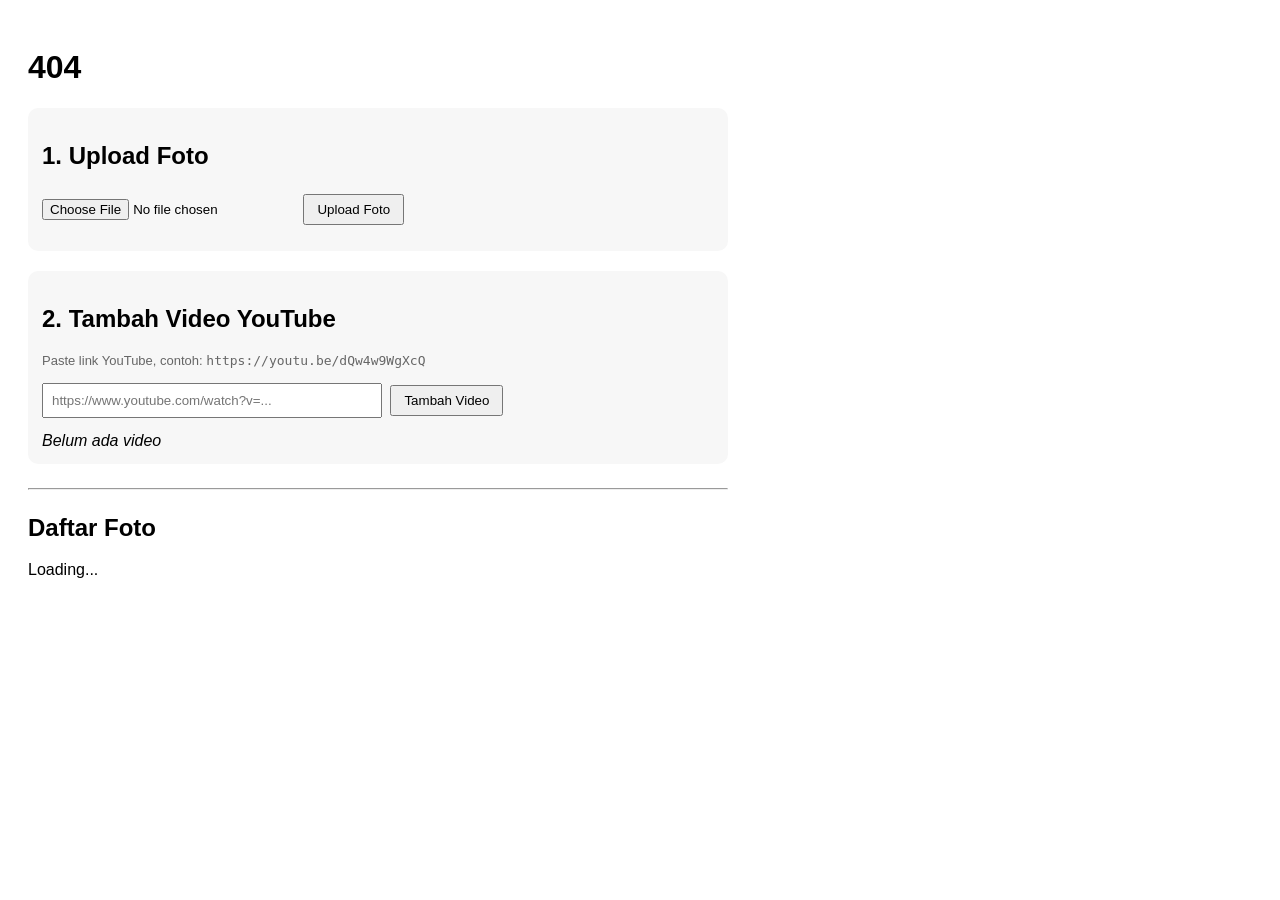
==== admin.html @ 0af46ff2 "admin support youtube" ====
<!DOCTYPE html><html><head><meta charset="UTF-8"><title>Admin Rahasia</title>
<style>body{font-family:sans-serif;padding:20px;max-width:700px}input[type=text]{width:320px;padding:8px}button{padding:6px 12px;margin:4px;cursor:pointer}hr{margin:24px 0}.box{background:#f7f7f7;padding:14px;border-radius:10px;margin-bottom:20px}</style>
</head><body>
<script>if(!location.search.includes("kunci=rifandi123")){document.body.innerHTML="<h1>404</h1>";throw 0}</script>

<div class="box">
<h2>1. Upload Foto</h2>
<input type="file" id="f" accept="image/*"> <button onclick="upFoto()">Upload Foto</button>
<div id="sFoto" style="margin-top:8px"></div>
</div>

<div class="box">
<h2>2. Tambah Video YouTube</h2>
<p style="font-size:13px;color:#666">Paste link YouTube, contoh: <code>https://youtu.be/dQw4w9WgXcQ</code></p>
<input type="text" id="yt" placeholder="https://www.youtube.com/watch?v=..."> <button onclick="addVideo()">Tambah Video</button>
<div id="sVideo" style="margin-top:8px"></div>
<div id="videoList" style="margin-top:12px"></div>
</div>

<hr>
<h2>Daftar Foto</h2><div id="listFoto">Loading...</div>

<script>
const owner='daprilrifandi',repo='portfolio',base='media';
let token=localStorage.getItem('gh_pat');if(!token){token=prompt('Tempel PAT GitHub:');localStorage.setItem('gh_pat',token)}
const toB64=f=>new Promise(r=>{const rd=new FileReader();rd.onload=()=>r(rd.result.split(',')[1]);rd.readAsDataURL(f)});
async function getJson(name){try{const r=await fetch(`https://api.github.com/repos/${owner}/${repo}/contents/${base}/${name}`,{headers:{Authorization:'Bearer '+token}});if(!r.ok)return{data:[],sha:null};const j=await r.json();return{data:JSON.parse(atob(j.content)),sha:j.sha}}catch{return{data:[],sha:null}}}
async function saveJson(name,data,sha){const body={message:'update '+name,content:btoa(JSON.stringify(data))};if(sha)body.sha=sha;const r=await fetch(`https://api.github.com/repos/${owner}/${repo}/contents/${base}/${name}`,{method:'PUT',headers:{Authorization:'Bearer '+token,'Content-Type':'application/json'},body:JSON.stringify(body)});if(!r.ok)throw new Error((await r.json()).message)}
function getYTId(url){const m=url.match(/(?:youtu\.be\/|v=|\/embed\/|shorts\/)([a-zA-Z0-9_-]{11})/);return m?m[1]: (url.length===11?url:null)}

// FOTO
async function upFoto(){const file=document.getElementById('f').files[0];if(!file)return alert('pilih foto');const s=document.getElementById('sFoto');try{s.innerText='Uploading...';const b64=await toB64(file);const nama='foto'+Date.now()+'.'+file.name.split('.').pop();let r=await fetch(`https://api.github.com/repos/${owner}/${repo}/contents/${base}/${nama}`,{method:'PUT',headers:{Authorization:'Bearer '+token},body:JSON.stringify({message:'upload '+nama,content:b64})});if(!r.ok)throw new Error((await r.json()).message);const {data,sha}=await getJson('list.json');data.push(nama);await saveJson('list.json',data,sha);s.innerText='✅ Foto masuk & ikut keacak!';loadFoto()}catch(e){s.innerText='❌ '+e.message}}
async function loadFoto(){const r=await fetch(`https://api.github.com/repos/${owner}/${repo}/contents/${base}`,{headers:{Authorization:'Bearer '+token}});const files=await r.json();document.getElementById('listFoto').innerHTML=files.filter(f=>/\.(jpg|jpeg|png|webp)$/i.test(f.name)).map(f=>`${f.name} <button onclick="delFoto('${f.path}','${f.sha}','${f.name}')">Hapus</button>`).join('<br>')}
async function delFoto(p,sha,name){if(!confirm('Hapus?'))return;await fetch(`https://api.github.com/repos/${owner}/${repo}/contents/${p}`,{method:'DELETE',headers:{Authorization:'Bearer '+token},body:JSON.stringify({message:'del '+name,sha})});const {data,sha:ls}=await getJson('list.json');await saveJson('list.json',data.filter(x=>x!==name),ls);loadFoto()}

// VIDEO
async function addVideo(){const inp=document.getElementById('yt');const id=getYTId(inp.value.trim());const s=document.getElementById('sVideo');if(!id){s.innerText='❌ Link tidak valid';return}try{s.innerText='Menyimpan...';const {data,sha}=await getJson('videos.json');if(data.includes(id)){s.innerText='Sudah ada!';return}data.push(id);await saveJson('videos.json',data,sha);inp.value='';s.innerText='✅ Video ditambahkan!';loadVideo()}catch(e){s.innerText='❌ '+e.message}}
async function loadVideo(){const {data}=await getJson('videos.json');document.getElementById('videoList').innerHTML=data.length?data.map(id=>`<div style="margin:6px 0">https://youtu.be/${id} <button onclick="delVideo('${id}')">Hapus</button></div>`).join(''):'<i>Belum ada video</i>'}
async function delVideo(id){if(!confirm('Hapus video?'))return;const {data,sha}=await getJson('videos.json');await saveJson('videos.json',data.filter(x=>x!==id),sha);loadVideo()}
loadFoto();loadVideo();
</script></body></html>
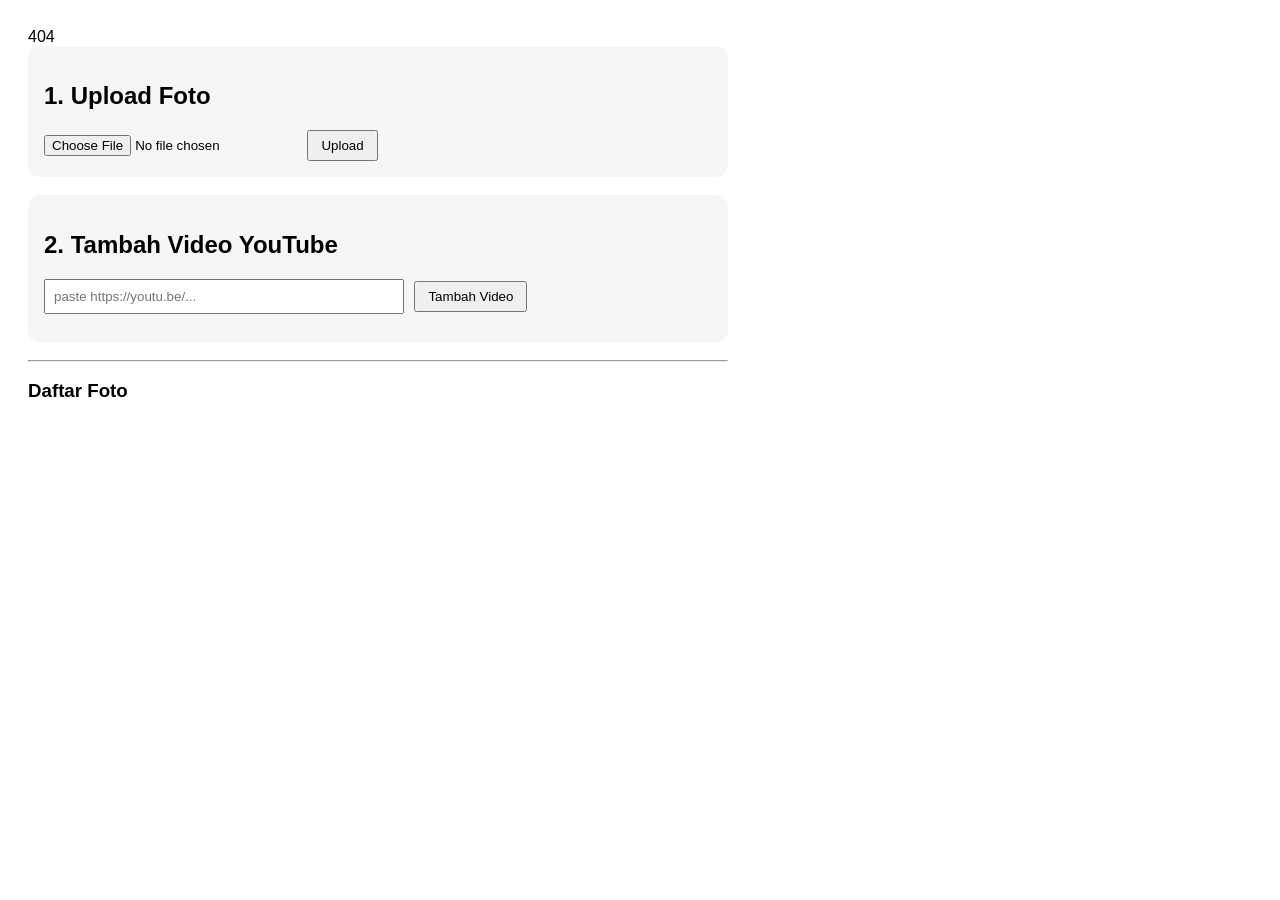
==== commit aa1712d9: "fix video list + hover + autoplay mute" ====
--- a/admin.html
+++ b/admin.html
@@ -1,41 +1,23 @@
-<!DOCTYPE html><html><head><meta charset="UTF-8"><title>Admin Rahasia</title>
-<style>body{font-family:sans-serif;padding:20px;max-width:700px}input[type=text]{width:320px;padding:8px}button{padding:6px 12px;margin:4px;cursor:pointer}hr{margin:24px 0}.box{background:#f7f7f7;padding:14px;border-radius:10px;margin-bottom:20px}</style>
+<!DOCTYPE html><html><head><meta charset="UTF-8"><title>Admin</title>
+<style>body{font-family:sans-serif;padding:20px;max-width:700px}.box{background:#f6f6f7;padding:16px;border-radius:12px;margin-bottom:18px}input[type=text]{width:340px;padding:8px}button{padding:6px 12px;margin-left:6px}</style>
 </head><body>
-<script>if(!location.search.includes("kunci=rifandi123")){document.body.innerHTML="<h1>404</h1>";throw 0}</script>
-
-<div class="box">
-<h2>1. Upload Foto</h2>
-<input type="file" id="f" accept="image/*"> <button onclick="upFoto()">Upload Foto</button>
-<div id="sFoto" style="margin-top:8px"></div>
-</div>
-
-<div class="box">
-<h2>2. Tambah Video YouTube</h2>
-<p style="font-size:13px;color:#666">Paste link YouTube, contoh: <code>https://youtu.be/dQw4w9WgXcQ</code></p>
-<input type="text" id="yt" placeholder="https://www.youtube.com/watch?v=..."> <button onclick="addVideo()">Tambah Video</button>
-<div id="sVideo" style="margin-top:8px"></div>
-<div id="videoList" style="margin-top:12px"></div>
-</div>
-
-<hr>
-<h2>Daftar Foto</h2><div id="listFoto">Loading...</div>
-
+<script>if(!location.search.includes("kunci=rifandi123")){document.body.innerHTML="404";throw 0}</script>
+<div class="box"><h2>1. Upload Foto</h2><input type="file" id="f" accept="image/*"> <button onclick="upFoto()">Upload</button><div id="sF"></div></div>
+<div class="box"><h2>2. Tambah Video YouTube</h2><input type="text" id="yt" placeholder="paste https://youtu.be/..."> <button onclick="addVideo()">Tambah Video</button><div id="sV"></div><div id="vList" style="margin-top:12px"></div></div>
+<hr><h3>Daftar Foto</h3><div id="fList"></div>
 <script>
-const owner='daprilrifandi',repo='portfolio',base='media';
-let token=localStorage.getItem('gh_pat');if(!token){token=prompt('Tempel PAT GitHub:');localStorage.setItem('gh_pat',token)}
+const owner='daprilrifandi',repo='portfolio',base='media';let token=localStorage.getItem('gh_pat');if(!token){token=prompt('PAT:');localStorage.setItem('gh_pat',token)}
 const toB64=f=>new Promise(r=>{const rd=new FileReader();rd.onload=()=>r(rd.result.split(',')[1]);rd.readAsDataURL(f)});
-async function getJson(name){try{const r=await fetch(`https://api.github.com/repos/${owner}/${repo}/contents/${base}/${name}`,{headers:{Authorization:'Bearer '+token}});if(!r.ok)return{data:[],sha:null};const j=await r.json();return{data:JSON.parse(atob(j.content)),sha:j.sha}}catch{return{data:[],sha:null}}}
-async function saveJson(name,data,sha){const body={message:'update '+name,content:btoa(JSON.stringify(data))};if(sha)body.sha=sha;const r=await fetch(`https://api.github.com/repos/${owner}/${repo}/contents/${base}/${name}`,{method:'PUT',headers:{Authorization:'Bearer '+token,'Content-Type':'application/json'},body:JSON.stringify(body)});if(!r.ok)throw new Error((await r.json()).message)}
-function getYTId(url){const m=url.match(/(?:youtu\.be\/|v=|\/embed\/|shorts\/)([a-zA-Z0-9_-]{11})/);return m?m[1]: (url.length===11?url:null)}
-
-// FOTO
-async function upFoto(){const file=document.getElementById('f').files[0];if(!file)return alert('pilih foto');const s=document.getElementById('sFoto');try{s.innerText='Uploading...';const b64=await toB64(file);const nama='foto'+Date.now()+'.'+file.name.split('.').pop();let r=await fetch(`https://api.github.com/repos/${owner}/${repo}/contents/${base}/${nama}`,{method:'PUT',headers:{Authorization:'Bearer '+token},body:JSON.stringify({message:'upload '+nama,content:b64})});if(!r.ok)throw new Error((await r.json()).message);const {data,sha}=await getJson('list.json');data.push(nama);await saveJson('list.json',data,sha);s.innerText='✅ Foto masuk & ikut keacak!';loadFoto()}catch(e){s.innerText='❌ '+e.message}}
-async function loadFoto(){const r=await fetch(`https://api.github.com/repos/${owner}/${repo}/contents/${base}`,{headers:{Authorization:'Bearer '+token}});const files=await r.json();document.getElementById('listFoto').innerHTML=files.filter(f=>/\.(jpg|jpeg|png|webp)$/i.test(f.name)).map(f=>`${f.name} <button onclick="delFoto('${f.path}','${f.sha}','${f.name}')">Hapus</button>`).join('<br>')}
-async function delFoto(p,sha,name){if(!confirm('Hapus?'))return;await fetch(`https://api.github.com/repos/${owner}/${repo}/contents/${p}`,{method:'DELETE',headers:{Authorization:'Bearer '+token},body:JSON.stringify({message:'del '+name,sha})});const {data,sha:ls}=await getJson('list.json');await saveJson('list.json',data.filter(x=>x!==name),ls);loadFoto()}
-
-// VIDEO
-async function addVideo(){const inp=document.getElementById('yt');const id=getYTId(inp.value.trim());const s=document.getElementById('sVideo');if(!id){s.innerText='❌ Link tidak valid';return}try{s.innerText='Menyimpan...';const {data,sha}=await getJson('videos.json');if(data.includes(id)){s.innerText='Sudah ada!';return}data.push(id);await saveJson('videos.json',data,sha);inp.value='';s.innerText='✅ Video ditambahkan!';loadVideo()}catch(e){s.innerText='❌ '+e.message}}
-async function loadVideo(){const {data}=await getJson('videos.json');document.getElementById('videoList').innerHTML=data.length?data.map(id=>`<div style="margin:6px 0">https://youtu.be/${id} <button onclick="delVideo('${id}')">Hapus</button></div>`).join(''):'<i>Belum ada video</i>'}
-async function delVideo(id){if(!confirm('Hapus video?'))return;const {data,sha}=await getJson('videos.json');await saveJson('videos.json',data.filter(x=>x!==id),sha);loadVideo()}
-loadFoto();loadVideo();
+function b64dec(s){return JSON.parse(decodeURIComponent(escape(atob(s.replace(/\s/g,'')))))}
+function b64enc(o){return btoa(unescape(encodeURIComponent(JSON.stringify(o))))}
+async function getJson(n){const r=await fetch(`https://api.github.com/repos/${owner}/${repo}/contents/${base}/${n}`,{headers:{Authorization:'Bearer '+token}});if(!r.ok)return{data:[],sha:null};const j=await r.json();try{return{data:b64dec(j.content),sha:j.sha}}catch{return{data:JSON.parse(atob(j.content.replace(/\s/g,''))),sha:j.sha}}}
+async function saveJson(n,d,sha){const body={message:'update '+n,content:b64enc(d)};if(sha)body.sha=sha;const r=await fetch(`https://api.github.com/repos/${owner}/${repo}/contents/${base}/${n}`,{method:'PUT',headers:{Authorization:'Bearer '+token,'Content-Type':'application/json'},body:JSON.stringify(body)});if(!r.ok)throw new Error((await r.json()).message)}
+function ytId(u){const m=u.match(/(?:youtu\.be\/|v=|embed\/|shorts\/)([A-Za-z0-9_-]{11})/);return m?m[1]:(u.length===11?u:null)}
+async function upFoto(){const f=document.getElementById('f').files[0];if(!f)return;const s=document.getElementById('sF');s.innerText='upload...';const b=await toB64(f);const nm='foto'+Date.now()+'.'+f.name.split('.').pop();let r=await fetch(`https://api.github.com/repos/${owner}/${repo}/contents/${base}/${nm}`,{method:'PUT',headers:{Authorization:'Bearer '+token},body:JSON.stringify({message:'add '+nm,content:b})});if(!r.ok){s.innerText='gagal';return}const {data,sha}=await getJson('list.json');data.push(nm);await saveJson('list.json',data,sha);s.innerText='✅ ok';loadF()}
+async function loadF(){const r=await fetch(`https://api.github.com/repos/${owner}/${repo}/contents/${base}`,{headers:{Authorization:'Bearer '+token}});const a=await r.json();document.getElementById('fList').innerHTML=a.filter(x=>/\.(jpg|jpeg|png|webp)$/i.test(x.name)).map(x=>`${x.name} <button onclick="delF('${x.path}','${x.sha}','${x.name}')">Hapus</button>`).join('<br>')}
+async function delF(p,sha,n){if(!confirm('hapus'))return;await fetch(`https://api.github.com/repos/${owner}/${repo}/contents/${p}`,{method:'DELETE',headers:{Authorization:'Bearer '+token},body:JSON.stringify({message:'del',sha})});const {data,sha:s}=await getJson('list.json');await saveJson('list.json',data.filter(x=>x!==n),s);loadF()}
+async function addVideo(){const i=document.getElementById('yt');const id=ytId(i.value.trim());const s=document.getElementById('sV');if(!id){s.innerText='❌ link salah, pakai link video bukan channel';return}s.innerText='simpan...';const {data,sha}=await getJson('videos.json');if(data.includes(id)){s.innerText='sudah ada';return}data.push(id);await saveJson('videos.json',data,sha);i.value='';s.innerText='✅ video masuk!';loadV()}
+async function loadV(){const {data}=await getJson('videos.json');document.getElementById('vList').innerHTML=data.length?data.map(id=>`<div>https://youtu.be/${id} <button onclick="delV('${id}')">Hapus</button></div>`).join(''):'<i>Belum ada video</i>'}
+async function delV(id){if(!confirm('hapus video?'))return;const {data,sha}=await getJson('videos.json');await saveJson('videos.json',data.filter(x=>x!==id),sha);loadV()}
+loadF();loadV();
 </script></body></html>
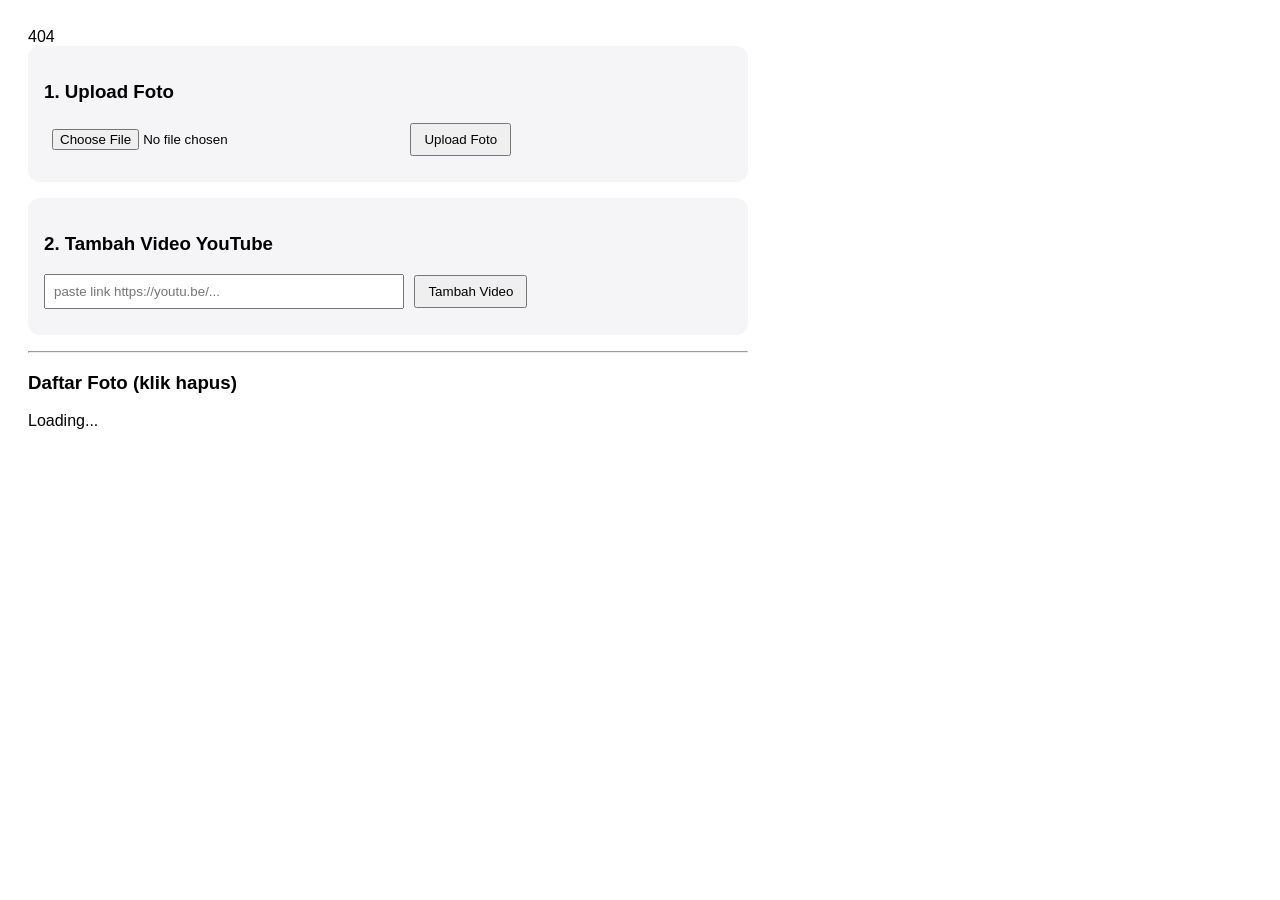
==== commit 667650ac: "admin otomatis final" ====
--- a/admin.html
+++ b/admin.html
@@ -1,23 +1,39 @@
-<!DOCTYPE html><html><head><meta charset="UTF-8"><title>Admin</title>
-<style>body{font-family:sans-serif;padding:20px;max-width:700px}.box{background:#f6f6f7;padding:16px;border-radius:12px;margin-bottom:18px}input[type=text]{width:340px;padding:8px}button{padding:6px 12px;margin-left:6px}</style>
-</head><body>
+<!DOCTYPE html><html><head><meta charset="UTF-8"><title>Admin Otomatis</title><style>body{font-family:sans-serif;padding:20px;max-width:720px}.box{background:#f5f5f7;padding:16px;border-radius:12px;margin-bottom:16px}input{width:340px;padding:8px}button{padding:7px 12px;margin-left:6px;cursor:pointer}</style></head><body>
 <script>if(!location.search.includes("kunci=rifandi123")){document.body.innerHTML="404";throw 0}</script>
-<div class="box"><h2>1. Upload Foto</h2><input type="file" id="f" accept="image/*"> <button onclick="upFoto()">Upload</button><div id="sF"></div></div>
-<div class="box"><h2>2. Tambah Video YouTube</h2><input type="text" id="yt" placeholder="paste https://youtu.be/..."> <button onclick="addVideo()">Tambah Video</button><div id="sV"></div><div id="vList" style="margin-top:12px"></div></div>
-<hr><h3>Daftar Foto</h3><div id="fList"></div>
+
+<div class="box">
+<h3>1. Upload Foto</h3>
+<input type="file" id="f" accept="image/*">
+<button onclick="upF()">Upload Foto</button>
+<div id="sF" style="margin-top:8px;color:blue"></div>
+</div>
+
+<div class="box">
+<h3>2. Tambah Video YouTube</h3>
+<input id="v" type="text" placeholder="paste link https://youtu.be/...">
+<button onclick="addV()">Tambah Video</button>
+<div id="sV" style="margin-top:8px;color:blue"></div>
+<div id="vL" style="margin-top:10px"></div>
+</div>
+
+<hr>
+<h3>Daftar Foto (klik hapus)</h3>
+<div id="fL">Loading...</div>
+
 <script>
-const owner='daprilrifandi',repo='portfolio',base='media';let token=localStorage.getItem('gh_pat');if(!token){token=prompt('PAT:');localStorage.setItem('gh_pat',token)}
+const owner='daprilrifandi',repo='portfolio',folder='media';
+let token=localStorage.getItem('gh_pat');if(!token){token=prompt('Tempel PAT GitHub kamu:');localStorage.setItem('gh_pat',token)}
 const toB64=f=>new Promise(r=>{const rd=new FileReader();rd.onload=()=>r(rd.result.split(',')[1]);rd.readAsDataURL(f)});
-function b64dec(s){return JSON.parse(decodeURIComponent(escape(atob(s.replace(/\s/g,'')))))}
-function b64enc(o){return btoa(unescape(encodeURIComponent(JSON.stringify(o))))}
-async function getJson(n){const r=await fetch(`https://api.github.com/repos/${owner}/${repo}/contents/${base}/${n}`,{headers:{Authorization:'Bearer '+token}});if(!r.ok)return{data:[],sha:null};const j=await r.json();try{return{data:b64dec(j.content),sha:j.sha}}catch{return{data:JSON.parse(atob(j.content.replace(/\s/g,''))),sha:j.sha}}}
-async function saveJson(n,d,sha){const body={message:'update '+n,content:b64enc(d)};if(sha)body.sha=sha;const r=await fetch(`https://api.github.com/repos/${owner}/${repo}/contents/${base}/${n}`,{method:'PUT',headers:{Authorization:'Bearer '+token,'Content-Type':'application/json'},body:JSON.stringify(body)});if(!r.ok)throw new Error((await r.json()).message)}
-function ytId(u){const m=u.match(/(?:youtu\.be\/|v=|embed\/|shorts\/)([A-Za-z0-9_-]{11})/);return m?m[1]:(u.length===11?u:null)}
-async function upFoto(){const f=document.getElementById('f').files[0];if(!f)return;const s=document.getElementById('sF');s.innerText='upload...';const b=await toB64(f);const nm='foto'+Date.now()+'.'+f.name.split('.').pop();let r=await fetch(`https://api.github.com/repos/${owner}/${repo}/contents/${base}/${nm}`,{method:'PUT',headers:{Authorization:'Bearer '+token},body:JSON.stringify({message:'add '+nm,content:b})});if(!r.ok){s.innerText='gagal';return}const {data,sha}=await getJson('list.json');data.push(nm);await saveJson('list.json',data,sha);s.innerText='✅ ok';loadF()}
-async function loadF(){const r=await fetch(`https://api.github.com/repos/${owner}/${repo}/contents/${base}`,{headers:{Authorization:'Bearer '+token}});const a=await r.json();document.getElementById('fList').innerHTML=a.filter(x=>/\.(jpg|jpeg|png|webp)$/i.test(x.name)).map(x=>`${x.name} <button onclick="delF('${x.path}','${x.sha}','${x.name}')">Hapus</button>`).join('<br>')}
-async function delF(p,sha,n){if(!confirm('hapus'))return;await fetch(`https://api.github.com/repos/${owner}/${repo}/contents/${p}`,{method:'DELETE',headers:{Authorization:'Bearer '+token},body:JSON.stringify({message:'del',sha})});const {data,sha:s}=await getJson('list.json');await saveJson('list.json',data.filter(x=>x!==n),s);loadF()}
-async function addVideo(){const i=document.getElementById('yt');const id=ytId(i.value.trim());const s=document.getElementById('sV');if(!id){s.innerText='❌ link salah, pakai link video bukan channel';return}s.innerText='simpan...';const {data,sha}=await getJson('videos.json');if(data.includes(id)){s.innerText='sudah ada';return}data.push(id);await saveJson('videos.json',data,sha);i.value='';s.innerText='✅ video masuk!';loadV()}
-async function loadV(){const {data}=await getJson('videos.json');document.getElementById('vList').innerHTML=data.length?data.map(id=>`<div>https://youtu.be/${id} <button onclick="delV('${id}')">Hapus</button></div>`).join(''):'<i>Belum ada video</i>'}
-async function delV(id){if(!confirm('hapus video?'))return;const {data,sha}=await getJson('videos.json');await saveJson('videos.json',data.filter(x=>x!==id),sha);loadV()}
-loadF();loadV();
+const enc=o=>btoa(unescape(encodeURIComponent(JSON.stringify(o))));
+const dec=s=>JSON.parse(decodeURIComponent(escape(atob(s.replace(/\s/g,''))))));
+async function getJSON(nama){const r=await fetch(`https://api.github.com/repos/${owner}/${repo}/contents/${folder}/${nama}`,{headers:{Authorization:'Bearer '+token}});if(!r.ok)return{data:nama==='videos.json'?[]:[],sha:null};const j=await r.json();return{data:dec(j.content),sha:j.sha}}
+async function saveJSON(nama,data,sha){const body={message:'auto update '+nama,content:enc(data)};if(sha)body.sha=sha;await fetch(`https://api.github.com/repos/${owner}/${repo}/contents/${folder}/${nama}`,{method:'PUT',headers:{Authorization:'Bearer '+token,'Content-Type':'application/json'},body:JSON.stringify(body)})}
+function ambilIdYT(url){const m=url.match(/(?:youtu\.be\/|v=|embed\/|shorts\/)([A-Za-z0-9_-]{11})/);return m?m[1]:(url.length===11?url:null)}
+
+async function upF(){const file=document.getElementById('f').files[0];if(!file)return alert('pilih foto dulu');document.getElementById('sF').innerText='lagi upload...';const b64=await toB64(file);const namaBaru='foto'+Date.now()+'.'+file.name.split('.').pop();await fetch(`https://api.github.com/repos/${owner}/${repo}/contents/${folder}/${namaBaru}`,{method:'PUT',headers:{Authorization:'Bearer '+token},body:JSON.stringify({message:'upload '+namaBaru,content:b64})});const {data,sha}=await getJSON('list.json');data.push(namaBaru);await saveJSON('list.json',[...new Set(data)],sha);document.getElementById('sF').innerText='✅ Beres! Foto otomatis masuk ke halaman utama (tunggu 1 menit)';loadAll()}
+async function hapusFoto(path,sha,nama){if(!confirm('hapus '+nama+'?'))return;await fetch(`https://api.github.com/repos/${owner}/${repo}/contents/${path}`,{method:'DELETE',headers:{Authorization:'Bearer '+token},body:JSON.stringify({message:'hapus '+nama,sha})});const {data,sha:sh}=await getJSON('list.json');await saveJSON('list.json',data.filter(x=>x!==nama),sh);loadAll()}
+async function addV(){const id=ambilIdYT(document.getElementById('v').value.trim());const s=document.getElementById('sV');if(!id){s.innerText='❌ Link harus link VIDEO YouTube ya, bukan channel';return}s.innerText='menyimpan...';const {data,sha}=await getJSON('videos.json');const list=data.map(x=>typeof x==='string'?{type:'yt',id:x}:x);if(list.find(x=>x.id===id)){s.innerText='video sudah ada';return}list.push({type:'yt',id});await saveJSON('videos.json',list,sha);document.getElementById('v').value='';s.innerText='✅ Video masuk otomatis!';loadAll()}
+async function hapusVideo(id){if(!confirm('hapus video?'))return;const {data,sha}=await getJSON('videos.json');const list=data.map(x=>typeof x==='string'?{type:'yt',id:x}:x);await saveJSON('videos.json',list.filter(x=>x.id!==id),sha);loadAll()}
+async function loadAll(){const r=await fetch(`https://api.github.com/repos/${owner}/${repo}/contents/${folder}`,{headers:{Authorization:'Bearer '+token}});const files=await r.json();document.getElementById('fL').innerHTML=files.filter(f=>/\.jpg|\.jpeg|\.png|\.webp/i.test(f.name)).map(f=>`${f.name} <button onclick="hapusFoto('${f.path}','${f.sha}','${f.name}')">Hapus</button>`).join('<br>');const {data}=await getJSON('videos.json');const list=data.map(x=>typeof x==='string'?{type:'yt',id:x}:x);document.getElementById('vL').innerHTML=list.length?list.map(x=>`https://youtu.be/${x.id} <button onclick="hapusVideo('${x.id}')">Hapus</button>`).join('<br>'):'Belum ada video';}
+loadAll();
 </script></body></html>
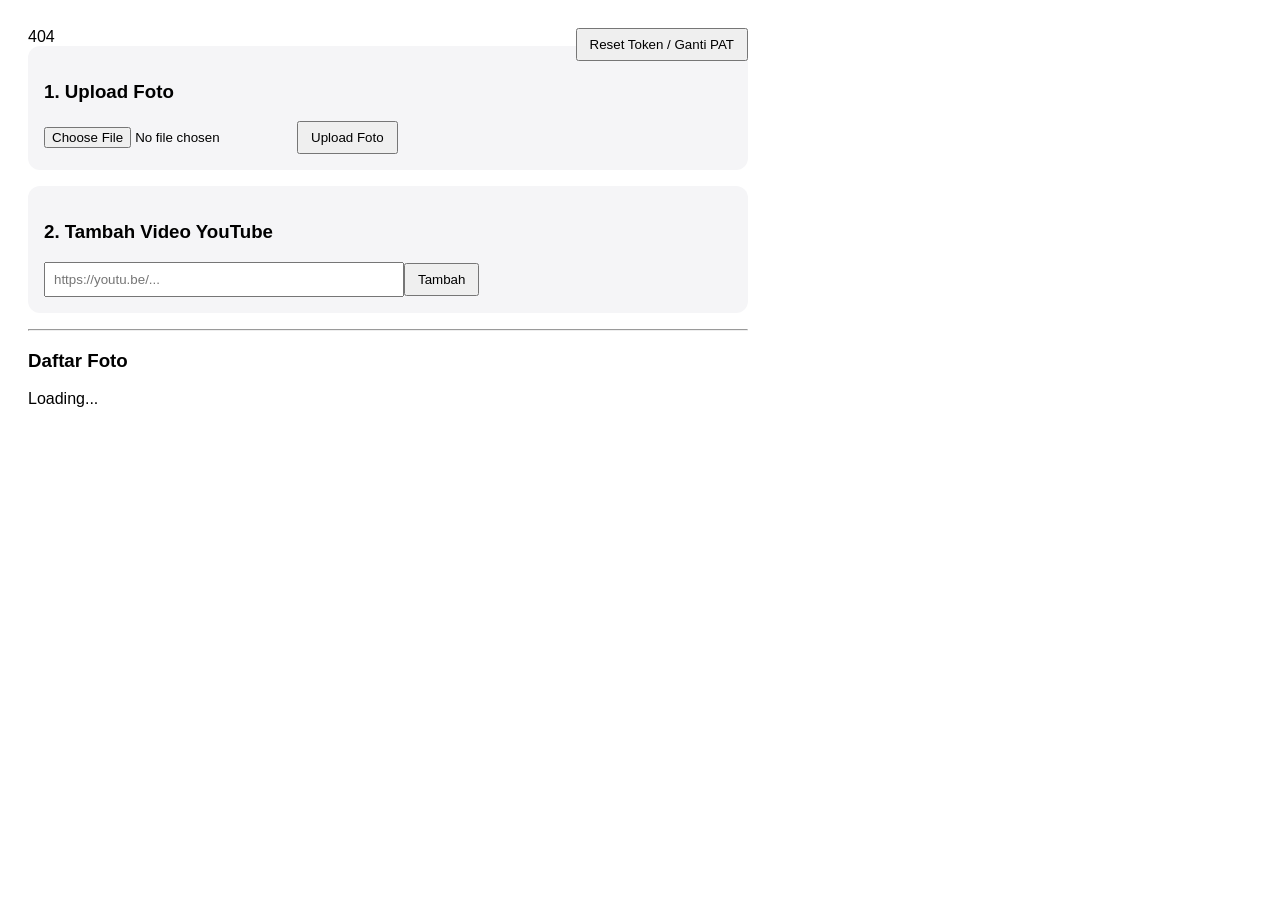
==== commit 5c6d7177: "fix admin loading + token" ====
--- a/admin.html
+++ b/admin.html
@@ -1,39 +1,25 @@
-<!DOCTYPE html><html><head><meta charset="UTF-8"><title>Admin Otomatis</title><style>body{font-family:sans-serif;padding:20px;max-width:720px}.box{background:#f5f5f7;padding:16px;border-radius:12px;margin-bottom:16px}input{width:340px;padding:8px}button{padding:7px 12px;margin-left:6px;cursor:pointer}</style></head><body>
+<!DOCTYPE html><html><head><meta charset="UTF-8"><title>Admin Otomatis</title><style>body{font-family:sans-serif;padding:20px;max-width:720px}.box{background:#f5f5f7;padding:16px;border-radius:12px;margin-bottom:16px}button{padding:7px 12px;cursor:pointer}.err{background:#ffe0e0;padding:10px;border-radius:8px;margin:10px 0;color:#a00;display:none}</style></head><body>
 <script>if(!location.search.includes("kunci=rifandi123")){document.body.innerHTML="404";throw 0}</script>
-
-<div class="box">
-<h3>1. Upload Foto</h3>
-<input type="file" id="f" accept="image/*">
-<button onclick="upF()">Upload Foto</button>
-<div id="sF" style="margin-top:8px;color:blue"></div>
-</div>
-
-<div class="box">
-<h3>2. Tambah Video YouTube</h3>
-<input id="v" type="text" placeholder="paste link https://youtu.be/...">
-<button onclick="addV()">Tambah Video</button>
-<div id="sV" style="margin-top:8px;color:blue"></div>
-<div id="vL" style="margin-top:10px"></div>
-</div>
-
-<hr>
-<h3>Daftar Foto (klik hapus)</h3>
-<div id="fL">Loading...</div>
-
+<div id="err" class="err"></div>
+<button onclick="resetToken()" style="float:right">Reset Token / Ganti PAT</button>
+<div class="box"><h3>1. Upload Foto</h3><input type="file" id="f" accept="image/*"><button onclick="upF()">Upload Foto</button><div id="sF"></div></div>
+<div class="box"><h3>2. Tambah Video YouTube</h3><input id="v" type="text" style="width:340px;padding:8px" placeholder="https://youtu.be/..."><button onclick="addV()">Tambah</button><div id="sV"></div><div id="vL"></div></div>
+<hr><h3>Daftar Foto</h3><div id="fL">Loading...</div>
 <script>
 const owner='daprilrifandi',repo='portfolio',folder='media';
-let token=localStorage.getItem('gh_pat');if(!token){token=prompt('Tempel PAT GitHub kamu:');localStorage.setItem('gh_pat',token)}
+function getToken(){let t=localStorage.getItem('gh_pat');if(!t){t=prompt('Tempel PAT baru ghp_... :');if(t){localStorage.setItem('gh_pat',t);return t}throw new Error('Batal')}return t}
+function resetToken(){localStorage.removeItem('gh_pat');alert('Token dihapus, refresh halaman dan tempel PAT baru');location.reload()}
+function showErr(m){const e=document.getElementById('err');e.style.display='block';e.innerHTML=m+' <button onclick="resetToken()">Reset Token</button>'}
 const toB64=f=>new Promise(r=>{const rd=new FileReader();rd.onload=()=>r(rd.result.split(',')[1]);rd.readAsDataURL(f)});
-const enc=o=>btoa(unescape(encodeURIComponent(JSON.stringify(o))));
-const dec=s=>JSON.parse(decodeURIComponent(escape(atob(s.replace(/\s/g,''))))));
-async function getJSON(nama){const r=await fetch(`https://api.github.com/repos/${owner}/${repo}/contents/${folder}/${nama}`,{headers:{Authorization:'Bearer '+token}});if(!r.ok)return{data:nama==='videos.json'?[]:[],sha:null};const j=await r.json();return{data:dec(j.content),sha:j.sha}}
-async function saveJSON(nama,data,sha){const body={message:'auto update '+nama,content:enc(data)};if(sha)body.sha=sha;await fetch(`https://api.github.com/repos/${owner}/${repo}/contents/${folder}/${nama}`,{method:'PUT',headers:{Authorization:'Bearer '+token,'Content-Type':'application/json'},body:JSON.stringify(body)})}
-function ambilIdYT(url){const m=url.match(/(?:youtu\.be\/|v=|embed\/|shorts\/)([A-Za-z0-9_-]{11})/);return m?m[1]:(url.length===11?url:null)}
-
-async function upF(){const file=document.getElementById('f').files[0];if(!file)return alert('pilih foto dulu');document.getElementById('sF').innerText='lagi upload...';const b64=await toB64(file);const namaBaru='foto'+Date.now()+'.'+file.name.split('.').pop();await fetch(`https://api.github.com/repos/${owner}/${repo}/contents/${folder}/${namaBaru}`,{method:'PUT',headers:{Authorization:'Bearer '+token},body:JSON.stringify({message:'upload '+namaBaru,content:b64})});const {data,sha}=await getJSON('list.json');data.push(namaBaru);await saveJSON('list.json',[...new Set(data)],sha);document.getElementById('sF').innerText='✅ Beres! Foto otomatis masuk ke halaman utama (tunggu 1 menit)';loadAll()}
-async function hapusFoto(path,sha,nama){if(!confirm('hapus '+nama+'?'))return;await fetch(`https://api.github.com/repos/${owner}/${repo}/contents/${path}`,{method:'DELETE',headers:{Authorization:'Bearer '+token},body:JSON.stringify({message:'hapus '+nama,sha})});const {data,sha:sh}=await getJSON('list.json');await saveJSON('list.json',data.filter(x=>x!==nama),sh);loadAll()}
-async function addV(){const id=ambilIdYT(document.getElementById('v').value.trim());const s=document.getElementById('sV');if(!id){s.innerText='❌ Link harus link VIDEO YouTube ya, bukan channel';return}s.innerText='menyimpan...';const {data,sha}=await getJSON('videos.json');const list=data.map(x=>typeof x==='string'?{type:'yt',id:x}:x);if(list.find(x=>x.id===id)){s.innerText='video sudah ada';return}list.push({type:'yt',id});await saveJSON('videos.json',list,sha);document.getElementById('v').value='';s.innerText='✅ Video masuk otomatis!';loadAll()}
-async function hapusVideo(id){if(!confirm('hapus video?'))return;const {data,sha}=await getJSON('videos.json');const list=data.map(x=>typeof x==='string'?{type:'yt',id:x}:x);await saveJSON('videos.json',list.filter(x=>x.id!==id),sha);loadAll()}
-async function loadAll(){const r=await fetch(`https://api.github.com/repos/${owner}/${repo}/contents/${folder}`,{headers:{Authorization:'Bearer '+token}});const files=await r.json();document.getElementById('fL').innerHTML=files.filter(f=>/\.jpg|\.jpeg|\.png|\.webp/i.test(f.name)).map(f=>`${f.name} <button onclick="hapusFoto('${f.path}','${f.sha}','${f.name}')">Hapus</button>`).join('<br>');const {data}=await getJSON('videos.json');const list=data.map(x=>typeof x==='string'?{type:'yt',id:x}:x);document.getElementById('vL').innerHTML=list.length?list.map(x=>`https://youtu.be/${x.id} <button onclick="hapusVideo('${x.id}')">Hapus</button>`).join('<br>'):'Belum ada video';}
+const enc=o=>btoa(unescape(encodeURIComponent(JSON.stringify(o))));const dec=s=>JSON.parse(decodeURIComponent(escape(atob(s.replace(/\s/g,''))))));
+async function gh(path,opt={}){const t=getToken();const r=await fetch(`https://api.github.com/repos/${owner}/${repo}/contents/${path}`,{...opt,headers:{...(opt.headers||{}),Authorization:`token ${t}`,Accept:'application/vnd.github.v3+json'}});if(!r.ok){const j=await r.json().catch(()=>({}));throw new Error(j.message||r.statusText)}return r.json()}
+async function getJSON(n){try{const j=await gh(`${folder}/${n}`);return{data:dec(j.content),sha:j.sha}}catch(e){if(e.message.includes('404'))return{data:n==='videos.json'?[]:[],sha:null};throw e}}
+async function saveJSON(n,d,sh){const b={message:'auto '+n,content:enc(d)};if(sh)b.sha=sh;const t=getToken();await fetch(`https://api.github.com/repos/${owner}/${repo}/contents/${folder}/${n}`,{method:'PUT',headers:{Authorization:`token ${t}`,'Content-Type':'application/json'},body:JSON.stringify(b)})}
+function yt(u){const m=u.match(/(?:youtu\.be\/|v=|embed\/|shorts\/)([A-Za-z0-9_-]{11})/);return m?m[1]:(u.length===11?u:null)}
+async function upF(){try{const file=document.getElementById('f').files[0];if(!file)return;document.getElementById('sF').innerText='upload...';const b64=await toB64(file);const nm='foto'+Date.now()+'.'+file.name.split('.').pop();const t=getToken();await fetch(`https://api.github.com/repos/${owner}/${repo}/contents/${folder}/${nm}`,{method:'PUT',headers:{Authorization:`token ${t}`},body:JSON.stringify({message:'add '+nm,content:b64})});const {data,sha}=await getJSON('list.json');data.push(nm);await saveJSON('list.json',[...new Set(data)],sha);document.getElementById('sF').innerText='✅ Beres!';loadAll()}catch(e){showErr('Upload gagal: '+e.message)}}
+async function hapusFoto(path,sha,nama){if(!confirm('hapus '+nama+'?'))return;try{const t=getToken();await fetch(`https://api.github.com/repos/${owner}/${repo}/contents/${path}`,{method:'DELETE',headers:{Authorization:`token ${t}`},body:JSON.stringify({message:'del '+nama,sha})});const {data,sha:sh}=await getJSON('list.json');await saveJSON('list.json',data.filter(x=>x!==nama),sh);loadAll()}catch(e){showErr(e.message)}}
+async function addV(){try{const id=yt(document.getElementById('v').value.trim());if(!id){document.getElementById('sV').innerText='Link harus video YouTube';return}const {data,sha}=await getJSON('videos.json');const list=data.map(x=>typeof x==='string'?{type:'yt',id:x}:x);if(list.find(x=>x.id===id))return;list.push({type:'yt',id});await saveJSON('videos.json',list,sha);document.getElementById('v').value='';loadAll()}catch(e){showErr(e.message)}}
+async function hapusVideo(id){try{const {data,sha}=await getJSON('videos.json');const list=data.map(x=>typeof x==='string'?{type:'yt',id:x}:x);await saveJSON('videos.json',list.filter(x=>x.id!==id),sha);loadAll()}catch(e){showErr(e.message)}}
+async function loadAll(){try{const t=getToken();const r=await fetch(`https://api.github.com/repos/${owner}/${repo}/contents/${folder}`,{headers:{Authorization:`token ${t}`}});if(!r.ok)throw new Error('Gagal baca media: '+(await r.json()).message);const files=await r.json();document.getElementById('fL').innerHTML=files.filter(f=>/\.jpg|\.jpeg|\.png|\.webp/i.test(f.name)).map(f=>`${f.name} <button onclick="hapusFoto('${f.path}','${f.sha}','${f.name}')">Hapus</button>`).join('<br>')||'Kosong';const {data}=await getJSON('videos.json');const list=data.map(x=>typeof x==='string'?{type:'yt',id:x}:x);document.getElementById('vL').innerHTML=list.map(x=>`https://youtu.be/${x.id} <button onclick="hapusVideo('${x.id}')">Hapus</button>`).join('<br>');document.getElementById('err').style.display='none';}catch(e){document.getElementById('fL').innerHTML='Gagal load';showErr('Error: '+e.message+' — PAT salah / expired. Klik Reset Token.');}}
 loadAll();
 </script></body></html>
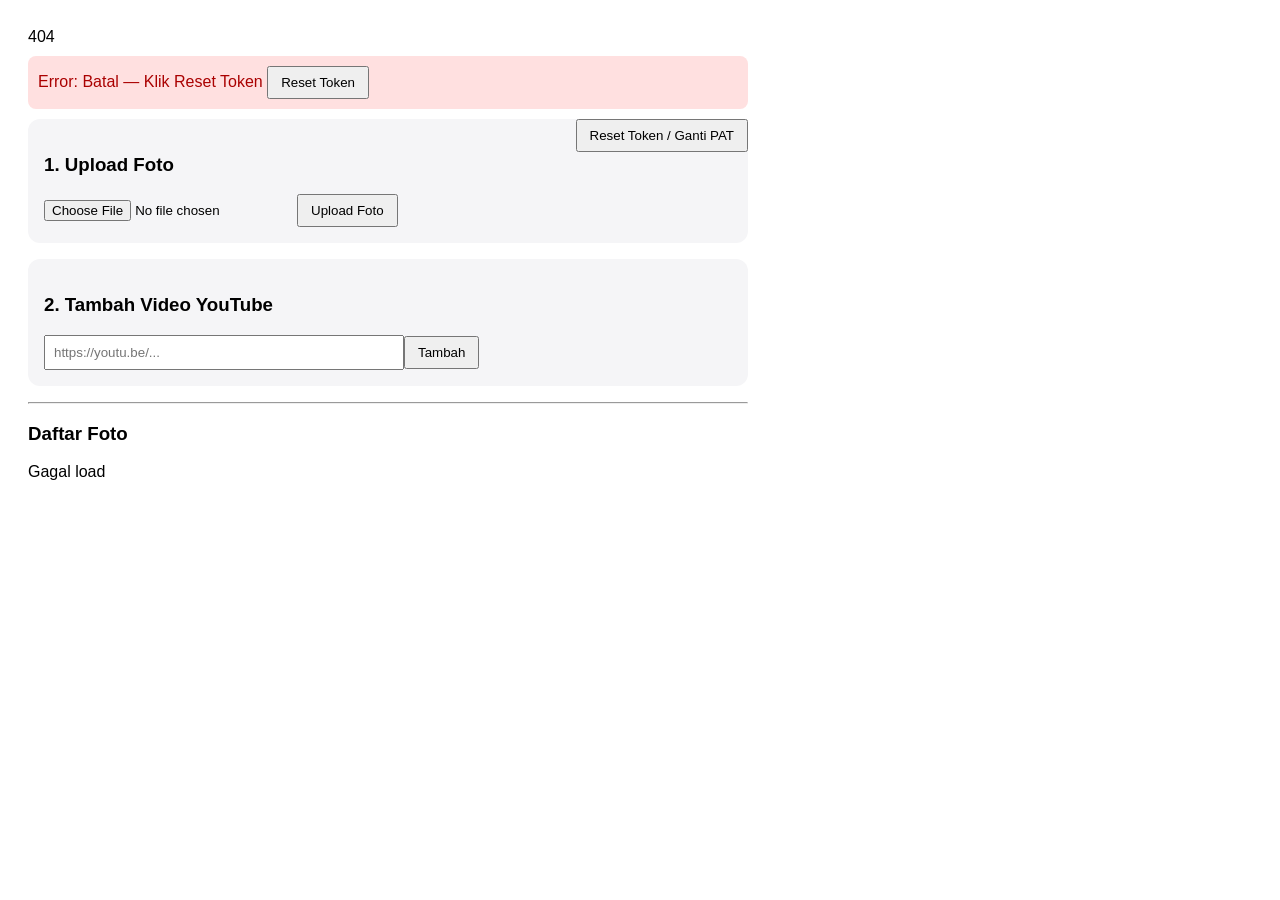
==== commit a2641f78: "fix syntax" ====
--- a/admin.html
+++ b/admin.html
@@ -11,7 +11,8 @@
 function resetToken(){localStorage.removeItem('gh_pat');alert('Token dihapus, refresh halaman dan tempel PAT baru');location.reload()}
 function showErr(m){const e=document.getElementById('err');e.style.display='block';e.innerHTML=m+' <button onclick="resetToken()">Reset Token</button>'}
 const toB64=f=>new Promise(r=>{const rd=new FileReader();rd.onload=()=>r(rd.result.split(',')[1]);rd.readAsDataURL(f)});
-const enc=o=>btoa(unescape(encodeURIComponent(JSON.stringify(o))));const dec=s=>JSON.parse(decodeURIComponent(escape(atob(s.replace(/\s/g,''))))));
+const enc=o=>btoa(unescape(encodeURIComponent(JSON.stringify(o))));
+const dec=s=>JSON.parse(decodeURIComponent(escape(atob(s.replace(/\s/g,'')))));
 async function gh(path,opt={}){const t=getToken();const r=await fetch(`https://api.github.com/repos/${owner}/${repo}/contents/${path}`,{...opt,headers:{...(opt.headers||{}),Authorization:`token ${t}`,Accept:'application/vnd.github.v3+json'}});if(!r.ok){const j=await r.json().catch(()=>({}));throw new Error(j.message||r.statusText)}return r.json()}
 async function getJSON(n){try{const j=await gh(`${folder}/${n}`);return{data:dec(j.content),sha:j.sha}}catch(e){if(e.message.includes('404'))return{data:n==='videos.json'?[]:[],sha:null};throw e}}
 async function saveJSON(n,d,sh){const b={message:'auto '+n,content:enc(d)};if(sh)b.sha=sh;const t=getToken();await fetch(`https://api.github.com/repos/${owner}/${repo}/contents/${folder}/${n}`,{method:'PUT',headers:{Authorization:`token ${t}`,'Content-Type':'application/json'},body:JSON.stringify(b)})}
@@ -20,6 +21,6 @@
 async function hapusFoto(path,sha,nama){if(!confirm('hapus '+nama+'?'))return;try{const t=getToken();await fetch(`https://api.github.com/repos/${owner}/${repo}/contents/${path}`,{method:'DELETE',headers:{Authorization:`token ${t}`},body:JSON.stringify({message:'del '+nama,sha})});const {data,sha:sh}=await getJSON('list.json');await saveJSON('list.json',data.filter(x=>x!==nama),sh);loadAll()}catch(e){showErr(e.message)}}
 async function addV(){try{const id=yt(document.getElementById('v').value.trim());if(!id){document.getElementById('sV').innerText='Link harus video YouTube';return}const {data,sha}=await getJSON('videos.json');const list=data.map(x=>typeof x==='string'?{type:'yt',id:x}:x);if(list.find(x=>x.id===id))return;list.push({type:'yt',id});await saveJSON('videos.json',list,sha);document.getElementById('v').value='';loadAll()}catch(e){showErr(e.message)}}
 async function hapusVideo(id){try{const {data,sha}=await getJSON('videos.json');const list=data.map(x=>typeof x==='string'?{type:'yt',id:x}:x);await saveJSON('videos.json',list.filter(x=>x.id!==id),sha);loadAll()}catch(e){showErr(e.message)}}
-async function loadAll(){try{const t=getToken();const r=await fetch(`https://api.github.com/repos/${owner}/${repo}/contents/${folder}`,{headers:{Authorization:`token ${t}`}});if(!r.ok)throw new Error('Gagal baca media: '+(await r.json()).message);const files=await r.json();document.getElementById('fL').innerHTML=files.filter(f=>/\.jpg|\.jpeg|\.png|\.webp/i.test(f.name)).map(f=>`${f.name} <button onclick="hapusFoto('${f.path}','${f.sha}','${f.name}')">Hapus</button>`).join('<br>')||'Kosong';const {data}=await getJSON('videos.json');const list=data.map(x=>typeof x==='string'?{type:'yt',id:x}:x);document.getElementById('vL').innerHTML=list.map(x=>`https://youtu.be/${x.id} <button onclick="hapusVideo('${x.id}')">Hapus</button>`).join('<br>');document.getElementById('err').style.display='none';}catch(e){document.getElementById('fL').innerHTML='Gagal load';showErr('Error: '+e.message+' — PAT salah / expired. Klik Reset Token.');}}
+async function loadAll(){try{const t=getToken();const r=await fetch(`https://api.github.com/repos/${owner}/${repo}/contents/${folder}`,{headers:{Authorization:`token ${t}`}});if(!r.ok)throw new Error('Gagal baca media: '+(await r.json()).message);const files=await r.json();document.getElementById('fL').innerHTML=files.filter(f=>/\.jpg|\.jpeg|\.png|\.webp/i.test(f.name)).map(f=>`${f.name} <button onclick="hapusFoto('${f.path}','${f.sha}','${f.name}')">Hapus</button>`).join('<br>')||'Kosong';const {data}=await getJSON('videos.json');const list=data.map(x=>typeof x==='string'?{type:'yt',id:x}:x);document.getElementById('vL').innerHTML=list.map(x=>`https://youtu.be/${x.id} <button onclick="hapusVideo('${x.id}')">Hapus</button>`).join('<br>');document.getElementById('err').style.display='none';}catch(e){document.getElementById('fL').innerHTML='Gagal load';showErr('Error: '+e.message+' — Klik Reset Token');}}
 loadAll();
 </script></body></html>
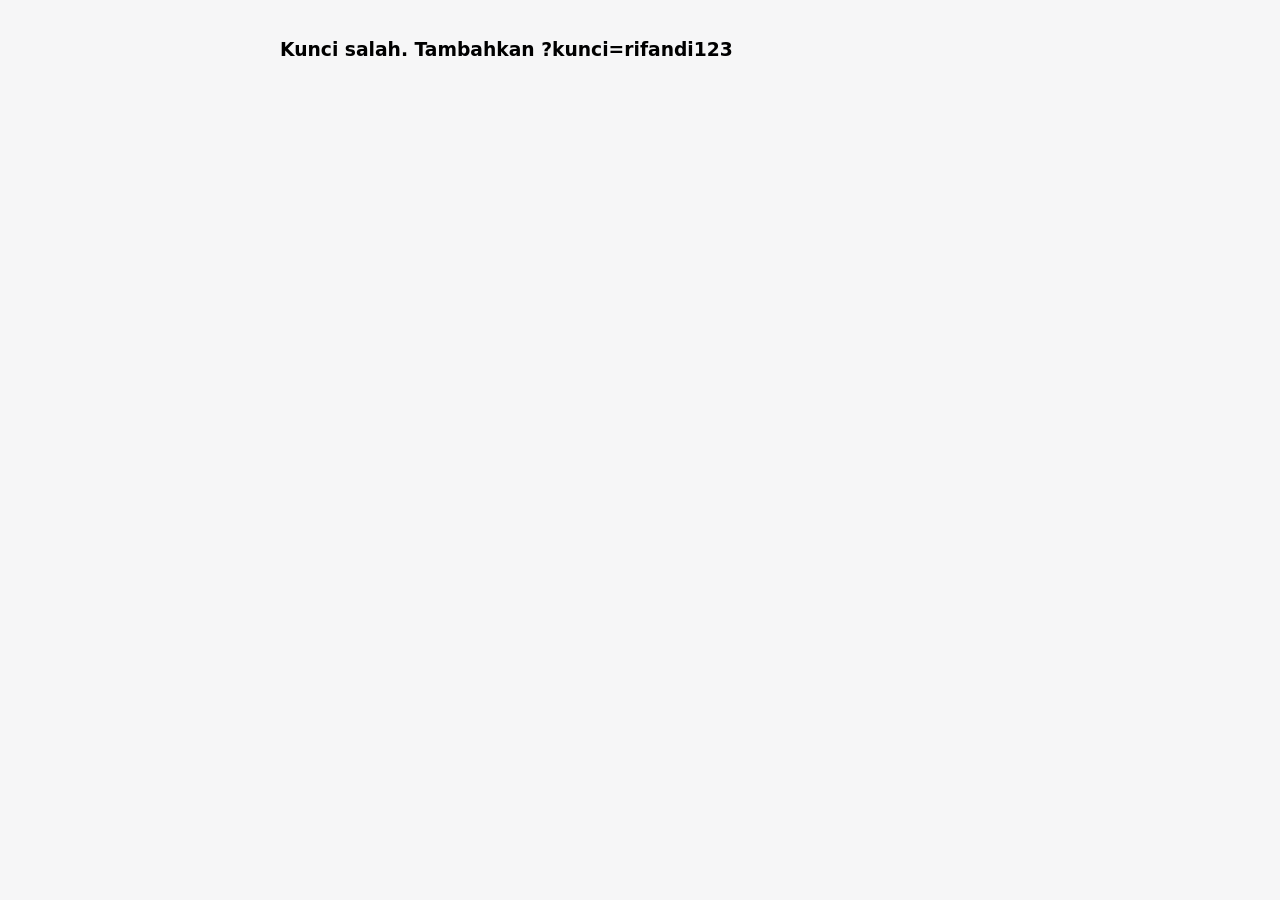
==== commit c6319101: "fix admin biar baca format string" ====
--- a/admin.html
+++ b/admin.html
@@ -1,26 +1,77 @@
-<!DOCTYPE html><html><head><meta charset="UTF-8"><title>Admin Otomatis</title><style>body{font-family:sans-serif;padding:20px;max-width:720px}.box{background:#f5f5f7;padding:16px;border-radius:12px;margin-bottom:16px}button{padding:7px 12px;cursor:pointer}.err{background:#ffe0e0;padding:10px;border-radius:8px;margin:10px 0;color:#a00;display:none}</style></head><body>
-<script>if(!location.search.includes("kunci=rifandi123")){document.body.innerHTML="404";throw 0}</script>
-<div id="err" class="err"></div>
-<button onclick="resetToken()" style="float:right">Reset Token / Ganti PAT</button>
-<div class="box"><h3>1. Upload Foto</h3><input type="file" id="f" accept="image/*"><button onclick="upF()">Upload Foto</button><div id="sF"></div></div>
-<div class="box"><h3>2. Tambah Video YouTube</h3><input id="v" type="text" style="width:340px;padding:8px" placeholder="https://youtu.be/..."><button onclick="addV()">Tambah</button><div id="sV"></div><div id="vL"></div></div>
-<hr><h3>Daftar Foto</h3><div id="fL">Loading...</div>
+<!DOCTYPE html>
+<html lang="id">
+<head>
+<meta charset="UTF-8"><meta name="viewport" content="width=device-width,initial-scale=1">
+<title>Admin Otomatis - Fix</title>
+<style>
+body{font-family:system-ui;background:#f6f6f7;padding:20px;max-width:720px;margin:auto}
+.card{background:#fff;border-radius:16px;padding:20px;box-shadow:0 4px 20px rgba(0,0,0,.06);margin-bottom:20px}
+input{width:100%;padding:12px;border:1px solid #ddd;border-radius:10px;margin:8px 0}
+button{padding:10px 16px;border:0;border-radius:10px;font-weight:600;cursor:pointer}
+.btn{background:#111;color:#fff}.btn-del{background:#ffe0e0;color:#a00;margin-left:8px}
+.item{display:flex;align-items:center;justify-content:space-between;padding:10px 0;border-bottom:1px solid #eee}
+.thumb{width:120px;height:68px;background:#000;border-radius:8px;object-fit:cover}
+small{color:#888}
+</style>
+</head>
+<body>
+<h2>Admin Portfolio - Rifandi (Fixed)</h2>
+<div class="card">
+<h3>1. Daftar Video Saat Ini</h3>
+<div id="list">Loading...</div>
+<small>Format baru: array string ID 11 huruf, kompatibel dengan halaman utama kamu.</small>
+</div>
+<div class="card">
+<h3>2. Tambah Video YouTube</h3>
+<input id="url" placeholder="https://www.youtube.com/watch?v=JD0W2RYtv58">
+<button class="btn" id="add">Tambah</button>
+<div id="msg" style="margin-top:10px"></div>
+</div>
 <script>
-const owner='daprilrifandi',repo='portfolio',folder='media';
-function getToken(){let t=localStorage.getItem('gh_pat');if(!t){t=prompt('Tempel PAT baru ghp_... :');if(t){localStorage.setItem('gh_pat',t);return t}throw new Error('Batal')}return t}
-function resetToken(){localStorage.removeItem('gh_pat');alert('Token dihapus, refresh halaman dan tempel PAT baru');location.reload()}
-function showErr(m){const e=document.getElementById('err');e.style.display='block';e.innerHTML=m+' <button onclick="resetToken()">Reset Token</button>'}
-const toB64=f=>new Promise(r=>{const rd=new FileReader();rd.onload=()=>r(rd.result.split(',')[1]);rd.readAsDataURL(f)});
-const enc=o=>btoa(unescape(encodeURIComponent(JSON.stringify(o))));
-const dec=s=>JSON.parse(decodeURIComponent(escape(atob(s.replace(/\s/g,'')))));
-async function gh(path,opt={}){const t=getToken();const r=await fetch(`https://api.github.com/repos/${owner}/${repo}/contents/${path}`,{...opt,headers:{...(opt.headers||{}),Authorization:`token ${t}`,Accept:'application/vnd.github.v3+json'}});if(!r.ok){const j=await r.json().catch(()=>({}));throw new Error(j.message||r.statusText)}return r.json()}
-async function getJSON(n){try{const j=await gh(`${folder}/${n}`);return{data:dec(j.content),sha:j.sha}}catch(e){if(e.message.includes('404'))return{data:n==='videos.json'?[]:[],sha:null};throw e}}
-async function saveJSON(n,d,sh){const b={message:'auto '+n,content:enc(d)};if(sh)b.sha=sh;const t=getToken();await fetch(`https://api.github.com/repos/${owner}/${repo}/contents/${folder}/${n}`,{method:'PUT',headers:{Authorization:`token ${t}`,'Content-Type':'application/json'},body:JSON.stringify(b)})}
-function yt(u){const m=u.match(/(?:youtu\.be\/|v=|embed\/|shorts\/)([A-Za-z0-9_-]{11})/);return m?m[1]:(u.length===11?u:null)}
-async function upF(){try{const file=document.getElementById('f').files[0];if(!file)return;document.getElementById('sF').innerText='upload...';const b64=await toB64(file);const nm='foto'+Date.now()+'.'+file.name.split('.').pop();const t=getToken();await fetch(`https://api.github.com/repos/${owner}/${repo}/contents/${folder}/${nm}`,{method:'PUT',headers:{Authorization:`token ${t}`},body:JSON.stringify({message:'add '+nm,content:b64})});const {data,sha}=await getJSON('list.json');data.push(nm);await saveJSON('list.json',[...new Set(data)],sha);document.getElementById('sF').innerText='✅ Beres!';loadAll()}catch(e){showErr('Upload gagal: '+e.message)}}
-async function hapusFoto(path,sha,nama){if(!confirm('hapus '+nama+'?'))return;try{const t=getToken();await fetch(`https://api.github.com/repos/${owner}/${repo}/contents/${path}`,{method:'DELETE',headers:{Authorization:`token ${t}`},body:JSON.stringify({message:'del '+nama,sha})});const {data,sha:sh}=await getJSON('list.json');await saveJSON('list.json',data.filter(x=>x!==nama),sh);loadAll()}catch(e){showErr(e.message)}}
-async function addV(){try{const id=yt(document.getElementById('v').value.trim());if(!id){document.getElementById('sV').innerText='Link harus video YouTube';return}const {data,sha}=await getJSON('videos.json');const list=data.map(x=>typeof x==='string'?{type:'yt',id:x}:x);if(list.find(x=>x.id===id))return;list.push({type:'yt',id});await saveJSON('videos.json',list,sha);document.getElementById('v').value='';loadAll()}catch(e){showErr(e.message)}}
-async function hapusVideo(id){try{const {data,sha}=await getJSON('videos.json');const list=data.map(x=>typeof x==='string'?{type:'yt',id:x}:x);await saveJSON('videos.json',list.filter(x=>x.id!==id),sha);loadAll()}catch(e){showErr(e.message)}}
-async function loadAll(){try{const t=getToken();const r=await fetch(`https://api.github.com/repos/${owner}/${repo}/contents/${folder}`,{headers:{Authorization:`token ${t}`}});if(!r.ok)throw new Error('Gagal baca media: '+(await r.json()).message);const files=await r.json();document.getElementById('fL').innerHTML=files.filter(f=>/\.jpg|\.jpeg|\.png|\.webp/i.test(f.name)).map(f=>`${f.name} <button onclick="hapusFoto('${f.path}','${f.sha}','${f.name}')">Hapus</button>`).join('<br>')||'Kosong';const {data}=await getJSON('videos.json');const list=data.map(x=>typeof x==='string'?{type:'yt',id:x}:x);document.getElementById('vL').innerHTML=list.map(x=>`https://youtu.be/${x.id} <button onclick="hapusVideo('${x.id}')">Hapus</button>`).join('<br>');document.getElementById('err').style.display='none';}catch(e){document.getElementById('fL').innerHTML='Gagal load';showErr('Error: '+e.message+' — Klik Reset Token');}}
-loadAll();
-</script></body></html>+const OWNER='daprilrifandi', REPO='portfolio', BRANCH='main', PATH='media/videos.json';
+const TOKEN_KEY='gh_token'; const KUNCI='rifandi123';
+const q=new URLSearchParams(location.search); if(q.get('kunci')!==KUNCI){document.body.innerHTML='<h3>Kunci salah. Tambahkan ?kunci=rifandi123</h3>'; throw '';}
+function getToken(){let t=localStorage.getItem(TOKEN_KEY); if(!t){t=prompt('Paste GitHub Token (ghp_...) sekali aja:'); if(t){localStorage.setItem(TOKEN_KEY,t.trim())}} return t?.trim()}
+function yt(u){const m=u.match(/(?:youtu\.be\/|v=|embed\/|shorts\/)([A-Za-z0-9_-]{11})/); return m?m[1]:null}
+async function gh(path, method='GET', body, token){
+ const url=`https://api.github.com/repos/${OWNER}/${REPO}/contents/${path}${method==='GET'?'?ref='+BRANCH:''}`;
+ const r=await fetch(url,{method,headers:{Authorization:'Bearer '+token,Accept:'application/vnd.github.v3+json','Content-Type':'application/json'},body:body?JSON.stringify(body):undefined});
+ if(!r.ok) throw new Error(await r.text()); return r.json();
+}
+async function load(){
+ const token=getToken(); if(!token) return;
+ try{
+  const j=await gh(PATH,'GET',null,token);
+  const data=JSON.parse(atob(j.content.replace(/\n/g,'')));
+  // normalisasi: bisa string atau object
+  const ids=(Array.isArray(data)?data:[]).map(v=> typeof v==='string'?v : (v.id||v.url||'')).filter(Boolean);
+  const div=document.getElementById('list'); div.innerHTML='';
+  if(ids.length===0) div.innerHTML='<small>Belum ada video</small>';
+  ids.forEach((id,i)=>{
+    const row=document.createElement('div'); row.className='item';
+    row.innerHTML=`<div style="display:flex;gap:12px;align-items:center"><img class="thumb" src="https://img.youtube.com/vi/${id}/mqdefault.jpg"><div><b>${id}</b><br><small>youtube.com/watch?v=${id}</small></div></div><button class="btn-del">Hapus</button>`;
+    row.querySelector('button').onclick=async()=>{
+      if(!confirm('Hapus '+id+'?')) return;
+      const newIds=ids.filter((_,idx)=>idx!==i);
+      await save(newIds, j.sha);
+    };
+    div.appendChild(row);
+  });
+  window._sha=j.sha; window._ids=ids;
+ }catch(e){ document.getElementById('list').innerHTML='<small>videos.json belum ada / kosong. Tambah baru aja.</small>'; window._sha=null; window._ids=[]; }
+}
+async function save(ids, sha){
+ const token=getToken(); const content=btoa(unescape(encodeURIComponent(JSON.stringify(ids,null,2))));
+ const body={message:`update videos via admin fix`, content, branch:BRANCH}; if(sha) body.sha=sha;
+ await gh(PATH,'PUT',body,token); document.getElementById('msg').textContent='Berhasil! Tunggu 2 menit lalu refresh halaman utama ?v=baru'; setTimeout(load,1000);
+}
+document.getElementById('add').onclick=async()=>{
+ const u=document.getElementById('url').value.trim(); const id=yt(u);
+ if(!id){alert('Link YouTube tidak valid. Pakai link dengan v= 11 huruf'); return;}
+ const ids=window._ids||[]; if(ids.includes(id)){alert('Video sudah ada'); return;}
+ ids.unshift(id); await save(ids, window._sha);
+};
+load();
+</script>
+</body>
+</html>
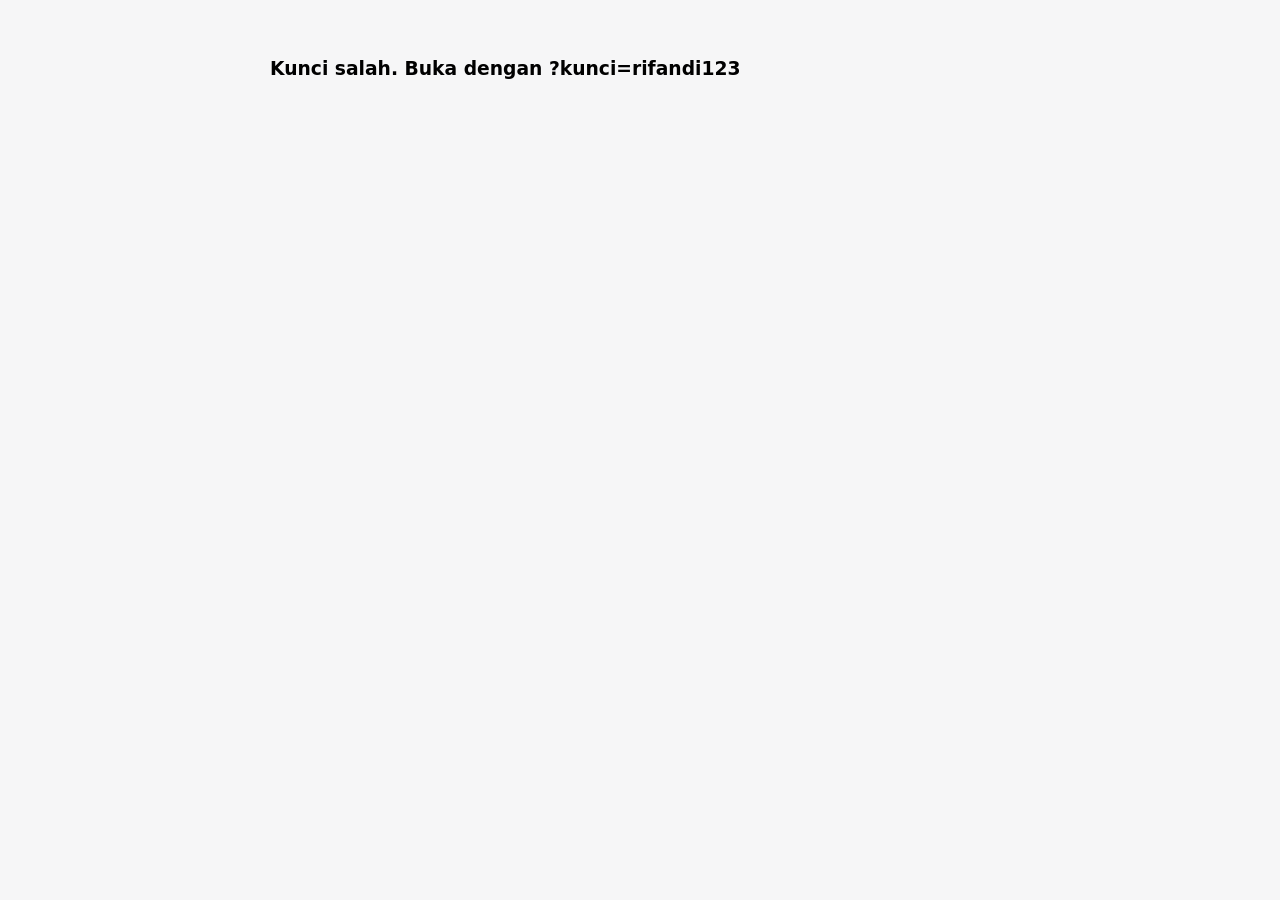
==== commit 497e9644: "final fix sinkron foto video" ====
--- a/admin.html
+++ b/admin.html
@@ -2,76 +2,149 @@
 <html lang="id">
 <head>
 <meta charset="UTF-8"><meta name="viewport" content="width=device-width,initial-scale=1">
-<title>Admin Otomatis - Fix</title>
+<title>Admin Portfolio - Lengkap Fixed</title>
 <style>
-body{font-family:system-ui;background:#f6f6f7;padding:20px;max-width:720px;margin:auto}
-.card{background:#fff;border-radius:16px;padding:20px;box-shadow:0 4px 20px rgba(0,0,0,.06);margin-bottom:20px}
-input{width:100%;padding:12px;border:1px solid #ddd;border-radius:10px;margin:8px 0}
-button{padding:10px 16px;border:0;border-radius:10px;font-weight:600;cursor:pointer}
-.btn{background:#111;color:#fff}.btn-del{background:#ffe0e0;color:#a00;margin-left:8px}
-.item{display:flex;align-items:center;justify-content:space-between;padding:10px 0;border-bottom:1px solid #eee}
-.thumb{width:120px;height:68px;background:#000;border-radius:8px;object-fit:cover}
+body{font-family:system-ui,-apple-system;background:#f6f6f7;padding:18px;max-width:820px;margin:auto}
+.card{background:#fff;border-radius:18px;padding:20px;box-shadow:0 8px 30px rgba(0,0,0,.06);margin-bottom:20px}
+h2{margin:0 0 10px} h3{margin:0 0 12px}
+input,button{font:inherit}
+input[type=text],input[type=file]{width:100%;padding:12px;border:1px solid #ddd;border-radius:12px;margin:8px 0;box-sizing:border-box}
+.btn{padding:10px 16px;border:0;border-radius:12px;font-weight:700;cursor:pointer;background:#111;color:#fff}
+.btn-del{background:#ffe3e3;color:#b00020;padding:6px 12px;border-radius:10px;border:0;cursor:pointer;font-weight:600}
+.grid{display:grid;grid-template-columns:repeat(auto-fill,minmax(120px,1fr));gap:12px}
+.item{position:relative;border:1px solid #eee;border-radius:12px;overflow:hidden;background:#fafafa}
+.item img{width:100%;height:120px;object-fit:cover;display:block}
+.item .meta{padding:8px;font-size:12px;display:flex;justify-content:space-between;align-items:center}
+.vlist{display:flex;flex-direction:column;gap:12px}
+.vitem{display:flex;gap:12px;align-items:center;padding:10px;border:1px solid #eee;border-radius:12px}
+.vthumb{width:140px;height:78px;border-radius:8px;object-fit:cover;background:#000}
 small{color:#888}
 </style>
 </head>
 <body>
-<h2>Admin Portfolio - Rifandi (Fixed)</h2>
+<h2>Admin Portofolio - Rifandi (Lengkap)</h2>
+
 <div class="card">
-<h3>1. Daftar Video Saat Ini</h3>
-<div id="list">Loading...</div>
-<small>Format baru: array string ID 11 huruf, kompatibel dengan halaman utama kamu.</small>
+<h3>1. Foto Saat Ini</h3>
+<div id="photoGrid" class="grid">Loading...</div>
 </div>
+
 <div class="card">
-<h3>2. Tambah Video YouTube</h3>
-<input id="url" placeholder="https://www.youtube.com/watch?v=JD0W2RYtv58">
-<button class="btn" id="add">Tambah</button>
-<div id="msg" style="margin-top:10px"></div>
+<h3>2. Tambah Foto Baru</h3>
+<input type="file" id="photoFile" accept="image/*">
+<button class="btn" id="photoAdd">Upload Foto</button>
+<div id="photoMsg" style="margin-top:10px"><small>Pilih foto > Upload. Otomatis masuk ke halaman utama 2 menit kemudian.</small></div>
 </div>
+
+<div class="card">
+<h3>3. Video Saat Ini</h3>
+<div id="videoList" class="vlist">Loading...</div>
+</div>
+
+<div class="card">
+<h3>4. Tambah Video YouTube</h3>
+<input type="text" id="ytUrl" placeholder="https://www.youtube.com/watch?v=JD0W2RYtv58">
+<button class="btn" id="ytAdd">Tambah Video</button>
+<div id="ytMsg" style="margin-top:10px"></div>
+</div>
+
 <script>
-const OWNER='daprilrifandi', REPO='portfolio', BRANCH='main', PATH='media/videos.json';
-const TOKEN_KEY='gh_token'; const KUNCI='rifandi123';
-const q=new URLSearchParams(location.search); if(q.get('kunci')!==KUNCI){document.body.innerHTML='<h3>Kunci salah. Tambahkan ?kunci=rifandi123</h3>'; throw '';}
-function getToken(){let t=localStorage.getItem(TOKEN_KEY); if(!t){t=prompt('Paste GitHub Token (ghp_...) sekali aja:'); if(t){localStorage.setItem(TOKEN_KEY,t.trim())}} return t?.trim()}
-function yt(u){const m=u.match(/(?:youtu\.be\/|v=|embed\/|shorts\/)([A-Za-z0-9_-]{11})/); return m?m[1]:null}
+const OWNER='daprilrifandi', REPO='portfolio', BRANCH='main';
+const PHOTOS_JSON='media/photos.json', VIDEOS_JSON='media/videos.json';
+const TOKEN_KEY='gh_token', KUNCI='rifandi123';
+const qs=new URLSearchParams(location.search); if(qs.get('kunci')!==KUNCI){document.body.innerHTML='<h3 style="padding:40px">Kunci salah. Buka dengan ?kunci=rifandi123</h3>'; throw '';}
+
+function getToken(){let t=localStorage.getItem(TOKEN_KEY); if(!t){t=prompt('Paste GitHub Token (ghp_...) sekali aja:'); if(t) localStorage.setItem(TOKEN_KEY,t.trim())} return t?.trim()}
+function ytId(u){const m=u.match(/(?:youtu\.be\/|v=|embed\/|shorts\/)([A-Za-z0-9_-]{11})/);return m?m[1]:null}
 async function gh(path, method='GET', body, token){
  const url=`https://api.github.com/repos/${OWNER}/${REPO}/contents/${path}${method==='GET'?'?ref='+BRANCH:''}`;
  const r=await fetch(url,{method,headers:{Authorization:'Bearer '+token,Accept:'application/vnd.github.v3+json','Content-Type':'application/json'},body:body?JSON.stringify(body):undefined});
- if(!r.ok) throw new Error(await r.text()); return r.json();
+ if(!r.ok){const t=await r.text(); throw new Error(t)} return r.json();
 }
-async function load(){
+function b64Encode(str){return btoa(unescape(encodeURIComponent(str)))}
+function b64Decode(b){return decodeURIComponent(escape(atob(b.replace(/\n/g,''))))}
+
+// PHOTOS
+async function loadPhotos(){
  const token=getToken(); if(!token) return;
  try{
-  const j=await gh(PATH,'GET',null,token);
-  const data=JSON.parse(atob(j.content.replace(/\n/g,'')));
-  // normalisasi: bisa string atau object
-  const ids=(Array.isArray(data)?data:[]).map(v=> typeof v==='string'?v : (v.id||v.url||'')).filter(Boolean);
-  const div=document.getElementById('list'); div.innerHTML='';
+  const j=await gh(PHOTOS_JSON,'GET',null,token);
+  const arr=JSON.parse(b64Decode(j.content));
+  const list=Array.isArray(arr)?arr:[];
+  const grid=document.getElementById('photoGrid'); grid.innerHTML='';
+  if(list.length===0) grid.innerHTML='<small>Belum ada foto</small>';
+  list.forEach((it,idx)=>{
+    const url=typeof it==='string'?it:(it.url||it.src||'');
+    const div=document.createElement('div'); div.className='item';
+    div.innerHTML=`<img src="${url.startsWith('http')?url:'https://daprilrifandi.github.io/portfolio/'+url}"><div class="meta"><small>${idx+1}</small><button class="btn-del">Hapus</button></div>`;
+    div.querySelector('button').onclick=async()=>{
+      if(!confirm('Hapus foto ini?')) return;
+      const newList=list.filter((_,i)=>i!==idx);
+      await savePhotos(newList, j.sha);
+    };
+    grid.appendChild(div);
+  });
+  window._photoSha=j.sha; window._photoList=list;
+ }catch(e){document.getElementById('photoGrid').innerHTML='<small>photos.json belum ada, upload foto pertama untuk membuat.</small>'; window._photoSha=null; window._photoList=[];}
+}
+async function savePhotos(list, sha){
+ const token=getToken(); const content=b64Encode(JSON.stringify(list,null,2));
+ const body={message:'update photos.json via admin lengkap',content,branch:BRANCH}; if(sha) body.sha=sha;
+ await gh(PHOTOS_JSON,'PUT',body,token); document.getElementById('photoMsg').textContent='Berhasil! Tunggu 2 menit lalu refresh halaman utama ?v=baru'; loadPhotos();
+}
+document.getElementById('photoAdd').onclick=async()=>{
+ const file=document.getElementById('photoFile').files[0]; if(!file){alert('Pilih foto dulu');return;}
+ const token=getToken(); if(!token) return;
+ document.getElementById('photoMsg').textContent='Uploading...';
+ const reader=new FileReader();
+ reader.onload=async()=>{
+   try{
+    const base64=reader.result.split(',')[1];
+    const safeName=file.name.replace(/[^a-zA-Z0-9.\-_]/g,'-');
+    const fname=`${Date.now()}-${safeName}`;
+    const path=`media/photos/${fname}`;
+    await gh(path,'PUT',{message:`upload ${fname}`,content:base64,branch:BRANCH},token);
+    // update json
+    let list=window._photoList||[]; let sha=window._photoSha;
+    // reload sha if null (file might not exist)
+    if(!sha){ try{const j=await gh(PHOTOS_JSON,'GET',null,token); sha=j.sha; list=JSON.parse(b64Decode(j.content));}catch{}}
+    const newUrl=`media/photos/${fname}`;
+    list.unshift(newUrl);
+    await savePhotos(list, sha);
+   }catch(err){alert('Gagal upload: '+err.message); document.getElementById('photoMsg').textContent='Gagal: '+err.message}
+ };
+ reader.readAsDataURL(file);
+};
+
+// VIDEOS
+async function loadVideos(){
+ const token=getToken(); if(!token) return;
+ try{
+  const j=await gh(VIDEOS_JSON,'GET',null,token);
+  const data=JSON.parse(b64Decode(j.content));
+  const ids=(Array.isArray(data)?data:[]).map(v=>typeof v==='string'?v:(v.id||v.url||'')).filter(Boolean);
+  const div=document.getElementById('videoList'); div.innerHTML='';
   if(ids.length===0) div.innerHTML='<small>Belum ada video</small>';
   ids.forEach((id,i)=>{
-    const row=document.createElement('div'); row.className='item';
-    row.innerHTML=`<div style="display:flex;gap:12px;align-items:center"><img class="thumb" src="https://img.youtube.com/vi/${id}/mqdefault.jpg"><div><b>${id}</b><br><small>youtube.com/watch?v=${id}</small></div></div><button class="btn-del">Hapus</button>`;
-    row.querySelector('button').onclick=async()=>{
-      if(!confirm('Hapus '+id+'?')) return;
-      const newIds=ids.filter((_,idx)=>idx!==i);
-      await save(newIds, j.sha);
-    };
+    const row=document.createElement('div'); row.className='vitem';
+    row.innerHTML=`<img class="vthumb" src="https://img.youtube.com/vi/${id}/mqdefault.jpg"><div style="flex:1"><b>${id}</b><br><small>youtube.com/watch?v=${id}</small></div><button class="btn-del">Hapus</button>`;
+    row.querySelector('button').onclick=async()=>{ if(!confirm('Hapus '+id+'?')) return; const n=ids.filter((_,ix)=>ix!==i); await saveVideos(n,j.sha); };
     div.appendChild(row);
   });
-  window._sha=j.sha; window._ids=ids;
- }catch(e){ document.getElementById('list').innerHTML='<small>videos.json belum ada / kosong. Tambah baru aja.</small>'; window._sha=null; window._ids=[]; }
+  window._videoSha=j.sha; window._videoIds=ids;
+ }catch(e){document.getElementById('videoList').innerHTML='<small>videos.json kosong</small>'; window._videoSha=null; window._videoIds=[];}
 }
-async function save(ids, sha){
- const token=getToken(); const content=btoa(unescape(encodeURIComponent(JSON.stringify(ids,null,2))));
- const body={message:`update videos via admin fix`, content, branch:BRANCH}; if(sha) body.sha=sha;
- await gh(PATH,'PUT',body,token); document.getElementById('msg').textContent='Berhasil! Tunggu 2 menit lalu refresh halaman utama ?v=baru'; setTimeout(load,1000);
+async function saveVideos(ids, sha){
+ const token=getToken(); const content=b64Encode(JSON.stringify(ids,null,2));
+ const body={message:'update videos.json via admin lengkap',content,branch:BRANCH}; if(sha) body.sha=sha;
+ await gh(VIDEOS_JSON,'PUT',body,token); document.getElementById('ytMsg').textContent='Berhasil! Tunggu 2 menit lalu refresh halaman utama'; loadVideos();
 }
-document.getElementById('add').onclick=async()=>{
- const u=document.getElementById('url').value.trim(); const id=yt(u);
- if(!id){alert('Link YouTube tidak valid. Pakai link dengan v= 11 huruf'); return;}
- const ids=window._ids||[]; if(ids.includes(id)){alert('Video sudah ada'); return;}
- ids.unshift(id); await save(ids, window._sha);
+document.getElementById('ytAdd').onclick=async()=>{
+ const u=document.getElementById('ytUrl').value.trim(); const id=ytId(u); if(!id){alert('Link tidak valid. Harus ada v= dengan 11 huruf');return;}
+ const ids=window._videoIds||[]; if(ids.includes(id)){alert('Sudah ada');return;} ids.unshift(id); await saveVideos(ids, window._videoSha);
 };
-load();
+
+loadPhotos(); loadVideos();
 </script>
 </body>
 </html>
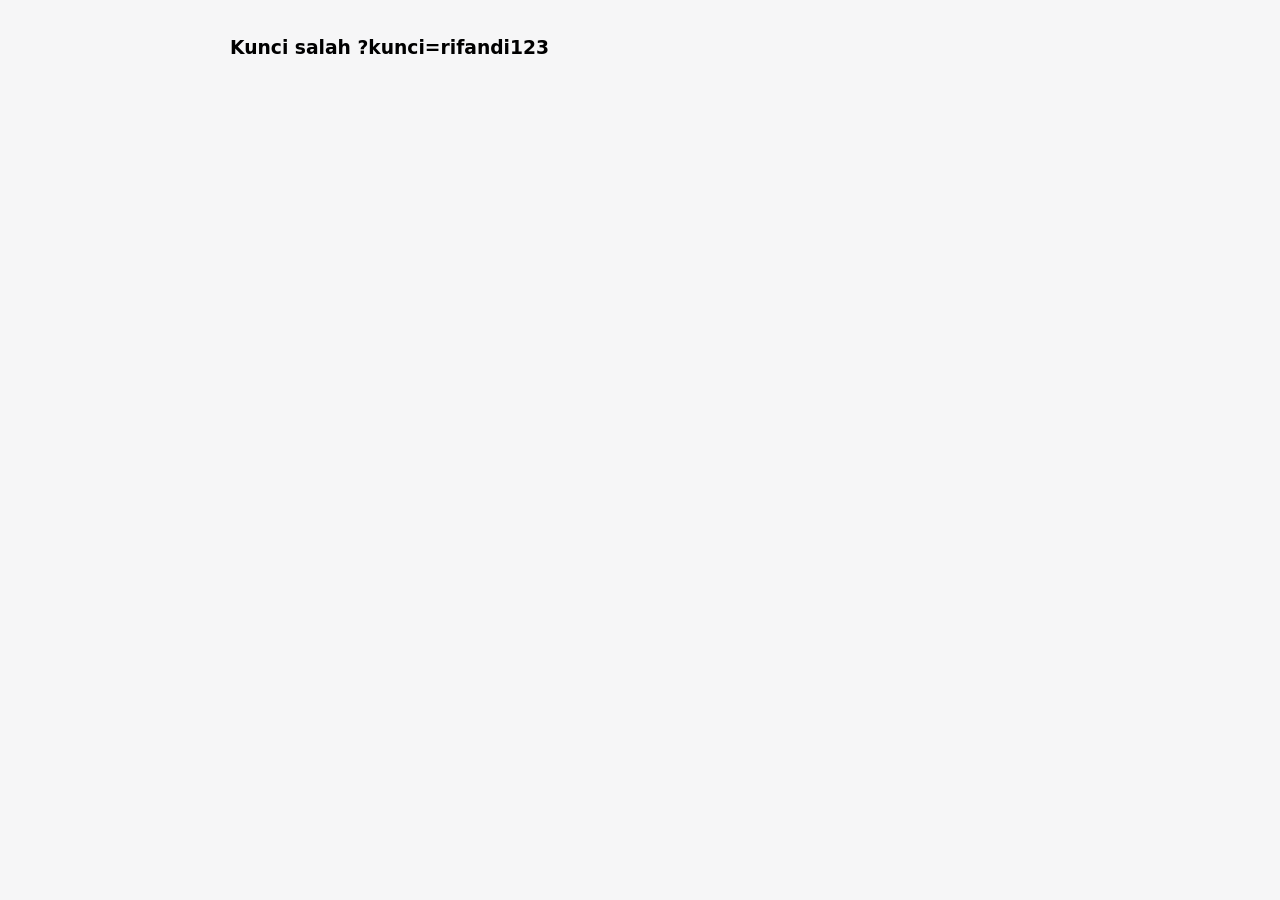
==== commit 6e7be6d2: "fix foto" ====
--- a/admin.html
+++ b/admin.html
@@ -2,14 +2,13 @@
 <html lang="id">
 <head>
 <meta charset="UTF-8"><meta name="viewport" content="width=device-width,initial-scale=1">
-<title>Admin Portfolio - Lengkap Fixed</title>
+<title>Admin Portfolio - FINAL FIX 409</title>
 <style>
 body{font-family:system-ui,-apple-system;background:#f6f6f7;padding:18px;max-width:820px;margin:auto}
 .card{background:#fff;border-radius:18px;padding:20px;box-shadow:0 8px 30px rgba(0,0,0,.06);margin-bottom:20px}
-h2{margin:0 0 10px} h3{margin:0 0 12px}
-input,button{font:inherit}
-input[type=text],input[type=file]{width:100%;padding:12px;border:1px solid #ddd;border-radius:12px;margin:8px 0;box-sizing:border-box}
+input{width:100%;padding:12px;border:1px solid #ddd;border-radius:12px;margin:8px 0;box-sizing:border-box}
 .btn{padding:10px 16px;border:0;border-radius:12px;font-weight:700;cursor:pointer;background:#111;color:#fff}
+.btn:disabled{opacity:.5}
 .btn-del{background:#ffe3e3;color:#b00020;padding:6px 12px;border-radius:10px;border:0;cursor:pointer;font-weight:600}
 .grid{display:grid;grid-template-columns:repeat(auto-fill,minmax(120px,1fr));gap:12px}
 .item{position:relative;border:1px solid #eee;border-radius:12px;overflow:hidden;background:#fafafa}
@@ -22,7 +21,7 @@
 </style>
 </head>
 <body>
-<h2>Admin Portofolio - Rifandi (Lengkap)</h2>
+<h2>Admin Portofolio - Rifandi (FINAL)</h2>
 
 <div class="card">
 <h3>1. Foto Saat Ini</h3>
@@ -33,7 +32,7 @@
 <h3>2. Tambah Foto Baru</h3>
 <input type="file" id="photoFile" accept="image/*">
 <button class="btn" id="photoAdd">Upload Foto</button>
-<div id="photoMsg" style="margin-top:10px"><small>Pilih foto > Upload. Otomatis masuk ke halaman utama 2 menit kemudian.</small></div>
+<div id="photoMsg"><small>Pilih foto > Upload. Gak perlu refresh manual, SHA auto-reload.</small></div>
 </div>
 
 <div class="card">
@@ -45,103 +44,113 @@
 <h3>4. Tambah Video YouTube</h3>
 <input type="text" id="ytUrl" placeholder="https://www.youtube.com/watch?v=JD0W2RYtv58">
 <button class="btn" id="ytAdd">Tambah Video</button>
-<div id="ytMsg" style="margin-top:10px"></div>
+<div id="ytMsg"></div>
 </div>
 
 <script>
 const OWNER='daprilrifandi', REPO='portfolio', BRANCH='main';
 const PHOTOS_JSON='media/photos.json', VIDEOS_JSON='media/videos.json';
 const TOKEN_KEY='gh_token', KUNCI='rifandi123';
-const qs=new URLSearchParams(location.search); if(qs.get('kunci')!==KUNCI){document.body.innerHTML='<h3 style="padding:40px">Kunci salah. Buka dengan ?kunci=rifandi123</h3>'; throw '';}
+const qs=new URLSearchParams(location.search); if(qs.get('kunci')!==KUNCI){document.body.innerHTML='<h3>Kunci salah ?kunci=rifandi123</h3>'; throw '';}
 
-function getToken(){let t=localStorage.getItem(TOKEN_KEY); if(!t){t=prompt('Paste GitHub Token (ghp_...) sekali aja:'); if(t) localStorage.setItem(TOKEN_KEY,t.trim())} return t?.trim()}
+function getToken(){let t=localStorage.getItem(TOKEN_KEY); if(!t){t=prompt('Paste GitHub Token ghp_... sekali aja:'); if(t) localStorage.setItem(TOKEN_KEY,t.trim())} return t?.trim()}
 function ytId(u){const m=u.match(/(?:youtu\.be\/|v=|embed\/|shorts\/)([A-Za-z0-9_-]{11})/);return m?m[1]:null}
 async function gh(path, method='GET', body, token){
  const url=`https://api.github.com/repos/${OWNER}/${REPO}/contents/${path}${method==='GET'?'?ref='+BRANCH:''}`;
  const r=await fetch(url,{method,headers:{Authorization:'Bearer '+token,Accept:'application/vnd.github.v3+json','Content-Type':'application/json'},body:body?JSON.stringify(body):undefined});
  if(!r.ok){const t=await r.text(); throw new Error(t)} return r.json();
 }
-function b64Encode(str){return btoa(unescape(encodeURIComponent(str)))}
+function b64Encode(s){return btoa(unescape(encodeURIComponent(s)))}
 function b64Decode(b){return decodeURIComponent(escape(atob(b.replace(/\n/g,''))))}
 
-// PHOTOS
+// --- PHOTOS ---
+async function getLatestJson(path, token){
+ try{const j=await gh(path,'GET',null,token); return {sha:j.sha, data:JSON.parse(b64Decode(j.content))}}catch{return {sha:null,data:[]}}
+}
 async function loadPhotos(){
  const token=getToken(); if(!token) return;
- try{
-  const j=await gh(PHOTOS_JSON,'GET',null,token);
-  const arr=JSON.parse(b64Decode(j.content));
-  const list=Array.isArray(arr)?arr:[];
-  const grid=document.getElementById('photoGrid'); grid.innerHTML='';
-  if(list.length===0) grid.innerHTML='<small>Belum ada foto</small>';
-  list.forEach((it,idx)=>{
-    const url=typeof it==='string'?it:(it.url||it.src||'');
-    const div=document.createElement('div'); div.className='item';
-    div.innerHTML=`<img src="${url.startsWith('http')?url:'https://daprilrifandi.github.io/portfolio/'+url}"><div class="meta"><small>${idx+1}</small><button class="btn-del">Hapus</button></div>`;
-    div.querySelector('button').onclick=async()=>{
-      if(!confirm('Hapus foto ini?')) return;
-      const newList=list.filter((_,i)=>i!==idx);
-      await savePhotos(newList, j.sha);
-    };
-    grid.appendChild(div);
-  });
-  window._photoSha=j.sha; window._photoList=list;
- }catch(e){document.getElementById('photoGrid').innerHTML='<small>photos.json belum ada, upload foto pertama untuk membuat.</small>'; window._photoSha=null; window._photoList=[];}
+ const {data}=await getLatestJson(PHOTOS_JSON, token);
+ const list=Array.isArray(data)?data:[];
+ const grid=document.getElementById('photoGrid'); grid.innerHTML='';
+ if(list.length===0) grid.innerHTML='<small>Belum ada foto</small>';
+ list.forEach((it,idx)=>{
+   const url=typeof it==='string'?it:(it.url||it.src||'');
+   const abs=url.startsWith('http')?url:'https://daprilrifandi.github.io/portfolio/'+url.replace(/^\.\//,'');
+   const div=document.createElement('div'); div.className='item';
+   div.innerHTML=`<img src="${abs}"><div class="meta"><small>${idx+1}</small><button class="btn-del">Hapus</button></div>`;
+   div.querySelector('button').onclick=async()=>{
+     if(!confirm('Hapus foto ini?')) return;
+     const token=getToken();
+     const {sha, data:cur}=await getLatestJson(PHOTOS_JSON, token);
+     const newList=(Array.isArray(cur)?cur:[]).filter((_,i)=>i!==idx);
+     await savePhotosFinal(newList, sha);
+   };
+   grid.appendChild(div);
+ });
+ window._photoList=list;
 }
-async function savePhotos(list, sha){
- const token=getToken(); const content=b64Encode(JSON.stringify(list,null,2));
- const body={message:'update photos.json via admin lengkap',content,branch:BRANCH}; if(sha) body.sha=sha;
- await gh(PHOTOS_JSON,'PUT',body,token); document.getElementById('photoMsg').textContent='Berhasil! Tunggu 2 menit lalu refresh halaman utama ?v=baru'; loadPhotos();
+async function savePhotosFinal(list, knownSha){
+ const token=getToken();
+ // SELALU ambil sha terbaru sebelum PUT untuk hindari 409
+ let sha=knownSha;
+ try{const j=await gh(PHOTOS_JSON,'GET',null,token); sha=j.sha;}catch{sha=null}
+ const content=b64Encode(JSON.stringify(list,null,2));
+ const body={message:'update photos.json final',content,branch:BRANCH}; if(sha) body.sha=sha;
+ await gh(PHOTOS_JSON,'PUT',body,token);
+ document.getElementById('photoMsg').textContent='Berhasil! Tunggu 2 menit lalu refresh halaman utama ?v=baru';
+ loadPhotos();
 }
 document.getElementById('photoAdd').onclick=async()=>{
  const file=document.getElementById('photoFile').files[0]; if(!file){alert('Pilih foto dulu');return;}
- const token=getToken(); if(!token) return;
- document.getElementById('photoMsg').textContent='Uploading...';
- const reader=new FileReader();
- reader.onload=async()=>{
-   try{
-    const base64=reader.result.split(',')[1];
-    const safeName=file.name.replace(/[^a-zA-Z0-9.\-_]/g,'-');
-    const fname=`${Date.now()}-${safeName}`;
-    const path=`media/photos/${fname}`;
-    await gh(path,'PUT',{message:`upload ${fname}`,content:base64,branch:BRANCH},token);
-    // update json
-    let list=window._photoList||[]; let sha=window._photoSha;
-    // reload sha if null (file might not exist)
-    if(!sha){ try{const j=await gh(PHOTOS_JSON,'GET',null,token); sha=j.sha; list=JSON.parse(b64Decode(j.content));}catch{}}
-    const newUrl=`media/photos/${fname}`;
-    list.unshift(newUrl);
-    await savePhotos(list, sha);
-   }catch(err){alert('Gagal upload: '+err.message); document.getElementById('photoMsg').textContent='Gagal: '+err.message}
- };
- reader.readAsDataURL(file);
+ const token=getToken(); const btn=document.getElementById('photoAdd'); btn.disabled=true;
+ document.getElementById('photoMsg').textContent='Uploading foto...';
+ try{
+   const base64=await new Promise(res=>{const r=new FileReader(); r.onload=()=>res(r.result.split(',')[1]); r.readAsDataURL(file);});
+   const safe=file.name.replace(/[^a-zA-Z0-9.\-_]/g,'-'); const fname=`${Date.now()}-${safe}`;
+   const path=`media/photos/${fname}`;
+   await gh(path,'PUT',{message:`upload ${fname}`,content:base64,branch:BRANCH},token);
+   // ambil list terbaru SETELAH upload image (karena HEAD sudah maju)
+   const {sha, data}=await getLatestJson(PHOTOS_JSON, token);
+   const list=Array.isArray(data)?data:[]; list.unshift(`media/photos/${fname}`);
+   await savePhotosFinal(list, sha);
+ }catch(e){alert('Gagal: '+e.message); document.getElementById('photoMsg').textContent='Gagal: '+e.message}
+ btn.disabled=false;
 };
 
-// VIDEOS
+// --- VIDEOS ---
 async function loadVideos(){
- const token=getToken(); if(!token) return;
- try{
-  const j=await gh(VIDEOS_JSON,'GET',null,token);
-  const data=JSON.parse(b64Decode(j.content));
-  const ids=(Array.isArray(data)?data:[]).map(v=>typeof v==='string'?v:(v.id||v.url||'')).filter(Boolean);
-  const div=document.getElementById('videoList'); div.innerHTML='';
-  if(ids.length===0) div.innerHTML='<small>Belum ada video</small>';
-  ids.forEach((id,i)=>{
-    const row=document.createElement('div'); row.className='vitem';
-    row.innerHTML=`<img class="vthumb" src="https://img.youtube.com/vi/${id}/mqdefault.jpg"><div style="flex:1"><b>${id}</b><br><small>youtube.com/watch?v=${id}</small></div><button class="btn-del">Hapus</button>`;
-    row.querySelector('button').onclick=async()=>{ if(!confirm('Hapus '+id+'?')) return; const n=ids.filter((_,ix)=>ix!==i); await saveVideos(n,j.sha); };
-    div.appendChild(row);
-  });
-  window._videoSha=j.sha; window._videoIds=ids;
- }catch(e){document.getElementById('videoList').innerHTML='<small>videos.json kosong</small>'; window._videoSha=null; window._videoIds=[];}
+ const token=getToken();
+ const {data}=await getLatestJson(VIDEOS_JSON, token);
+ const ids=(Array.isArray(data)?data:[]).map(v=>typeof v==='string'?v:(v.id||'')).filter(Boolean);
+ const div=document.getElementById('videoList'); div.innerHTML='';
+ if(ids.length===0) div.innerHTML='<small>Belum ada video</small>';
+ ids.forEach((id,i)=>{
+   const row=document.createElement('div'); row.className='vitem';
+   row.innerHTML=`<img class="vthumb" src="https://img.youtube.com/vi/${id}/mqdefault.jpg"><div style="flex:1"><b>${id}</b><br><small>youtube.com/watch?v=${id}</small></div><button class="btn-del">Hapus</button>`;
+   row.querySelector('button').onclick=async()=>{
+     if(!confirm('Hapus '+id+'?')) return;
+     const {sha, data:cur}=await getLatestJson(VIDEOS_JSON, token);
+     const curIds=(Array.isArray(cur)?cur:[]).map(v=>typeof v==='string'?v:(v.id||'')).filter(Boolean);
+     const newIds=curIds.filter((_,ix)=>ix!==i);
+     await saveVideosFinal(newIds, sha);
+   };
+   div.appendChild(row);
+ });
 }
-async function saveVideos(ids, sha){
- const token=getToken(); const content=b64Encode(JSON.stringify(ids,null,2));
- const body={message:'update videos.json via admin lengkap',content,branch:BRANCH}; if(sha) body.sha=sha;
- await gh(VIDEOS_JSON,'PUT',body,token); document.getElementById('ytMsg').textContent='Berhasil! Tunggu 2 menit lalu refresh halaman utama'; loadVideos();
+async function saveVideosFinal(ids, knownSha){
+ const token=getToken(); let sha=knownSha;
+ try{const j=await gh(VIDEOS_JSON,'GET',null,token); sha=j.sha;}catch{sha=null}
+ const content=b64Encode(JSON.stringify(ids,null,2));
+ const body={message:'update videos.json final',content,branch:BRANCH}; if(sha) body.sha=sha;
+ await gh(VIDEOS_JSON,'PUT',body,token);
+ document.getElementById('ytMsg').textContent='Berhasil! Tunggu 2 menit';
+ loadVideos();
 }
 document.getElementById('ytAdd').onclick=async()=>{
- const u=document.getElementById('ytUrl').value.trim(); const id=ytId(u); if(!id){alert('Link tidak valid. Harus ada v= dengan 11 huruf');return;}
- const ids=window._videoIds||[]; if(ids.includes(id)){alert('Sudah ada');return;} ids.unshift(id); await saveVideos(ids, window._videoSha);
+ const u=document.getElementById('ytUrl').value.trim(); const id=ytId(u); if(!id){alert('Link tidak valid');return;}
+ const token=getToken(); const {sha, data}=await getLatestJson(VIDEOS_JSON, token);
+ const ids=(Array.isArray(data)?data:[]).map(v=>typeof v==='string'?v:(v.id||'')).filter(Boolean);
+ if(ids.includes(id)){alert('Sudah ada');return;} ids.unshift(id); await saveVideosFinal(ids, sha);
 };
 
 loadPhotos(); loadVideos();
